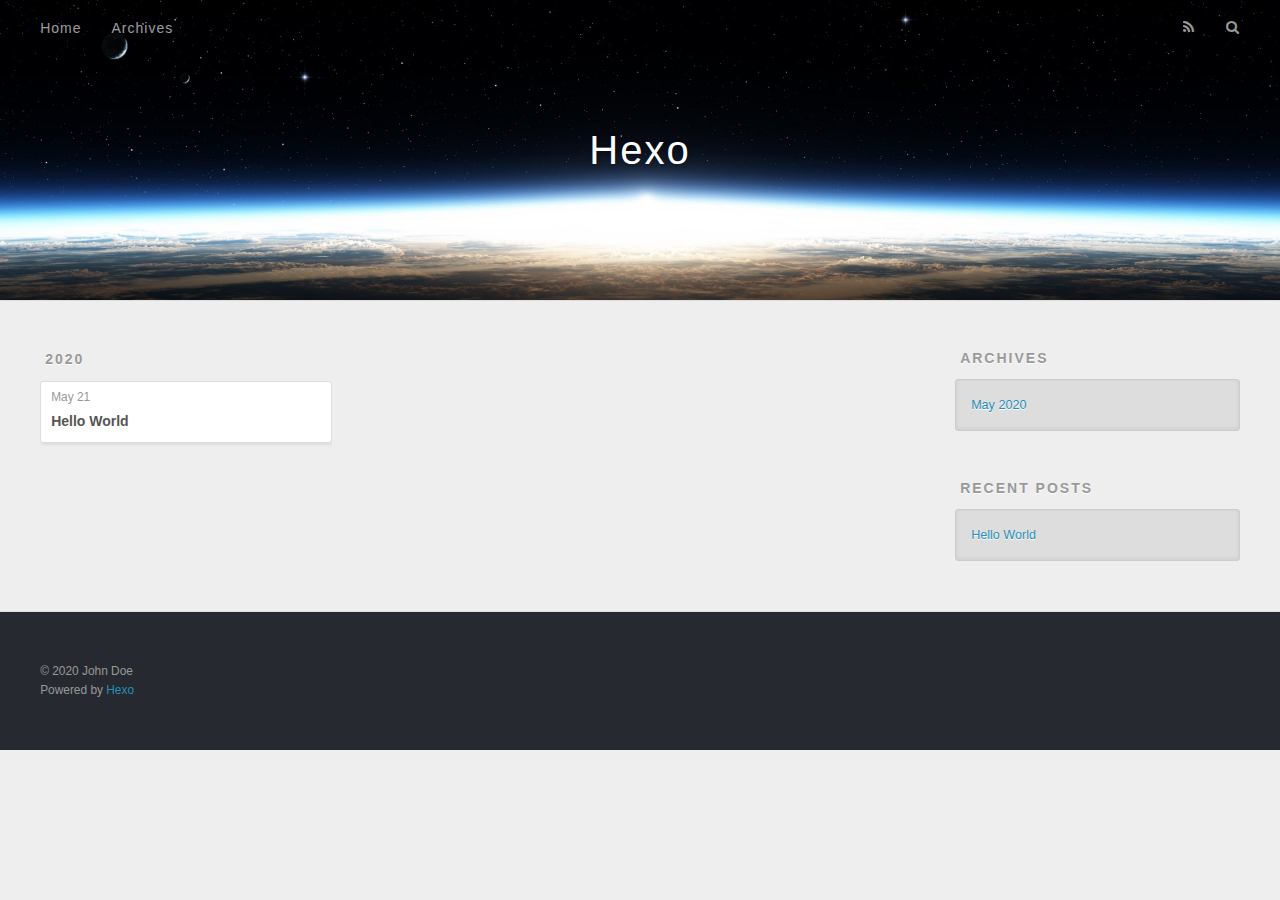
==== archives/index.html @ 37a87200 "Site updated: 2020-05-21 16:30:26" ====
<!DOCTYPE html>
<html>
<head>
  <meta charset="utf-8">
  

  
  <title>Archives | Hexo</title>
  <meta name="viewport" content="width=device-width, initial-scale=1, maximum-scale=1">
  <meta property="og:type" content="website">
<meta property="og:title" content="Hexo">
<meta property="og:url" content="http://yoursite.com/archives/index.html">
<meta property="og:site_name" content="Hexo">
<meta property="og:locale" content="en_US">
<meta property="article:author" content="John Doe">
<meta name="twitter:card" content="summary">
  
    <link rel="alternate" href="/atom.xml" title="Hexo" type="application/atom+xml">
  
  
    <link rel="icon" href="/favicon.png">
  
  
    <link href="//fonts.googleapis.com/css?family=Source+Code+Pro" rel="stylesheet" type="text/css">
  
  
<link rel="stylesheet" href="/css/style.css">

<meta name="generator" content="Hexo 4.2.1"></head>

<body>
  <div id="container">
    <div id="wrap">
      <header id="header">
  <div id="banner"></div>
  <div id="header-outer" class="outer">
    <div id="header-title" class="inner">
      <h1 id="logo-wrap">
        <a href="/" id="logo">Hexo</a>
      </h1>
      
    </div>
    <div id="header-inner" class="inner">
      <nav id="main-nav">
        <a id="main-nav-toggle" class="nav-icon"></a>
        
          <a class="main-nav-link" href="/">Home</a>
        
          <a class="main-nav-link" href="/archives">Archives</a>
        
      </nav>
      <nav id="sub-nav">
        
          <a id="nav-rss-link" class="nav-icon" href="/atom.xml" title="RSS Feed"></a>
        
        <a id="nav-search-btn" class="nav-icon" title="Search"></a>
      </nav>
      <div id="search-form-wrap">
        <form action="//google.com/search" method="get" accept-charset="UTF-8" class="search-form"><input type="search" name="q" class="search-form-input" placeholder="Search"><button type="submit" class="search-form-submit">&#xF002;</button><input type="hidden" name="sitesearch" value="http://yoursite.com"></form>
      </div>
    </div>
  </div>
</header>
      <div class="outer">
        <section id="main">
  
  
    
    
      
      
      <section class="archives-wrap">
        <div class="archive-year-wrap">
          <a href="/archives/2020" class="archive-year">2020</a>
        </div>
        <div class="archives">
    
    <article class="archive-article archive-type-post">
  <div class="archive-article-inner">
    <header class="archive-article-header">
      <a href="/2020/05/21/hello-world/" class="archive-article-date">
  <time datetime="2020-05-21T08:25:55.169Z" itemprop="datePublished">May 21</time>
</a>
      
  
    <h1 itemprop="name">
      <a class="archive-article-title" href="/2020/05/21/hello-world/">Hello World</a>
    </h1>
  

    </header>
  </div>
</article>
  
  
    </div></section>
  


</section>
        
          <aside id="sidebar">
  
    

  
    

  
    
  
    
  <div class="widget-wrap">
    <h3 class="widget-title">Archives</h3>
    <div class="widget">
      <ul class="archive-list"><li class="archive-list-item"><a class="archive-list-link" href="/archives/2020/05/">May 2020</a></li></ul>
    </div>
  </div>


  
    
  <div class="widget-wrap">
    <h3 class="widget-title">Recent Posts</h3>
    <div class="widget">
      <ul>
        
          <li>
            <a href="/2020/05/21/hello-world/">Hello World</a>
          </li>
        
      </ul>
    </div>
  </div>

  
</aside>
        
      </div>
      <footer id="footer">
  
  <div class="outer">
    <div id="footer-info" class="inner">
      &copy; 2020 John Doe<br>
      Powered by <a href="http://hexo.io/" target="_blank">Hexo</a>
    </div>
  </div>
</footer>
    </div>
    <nav id="mobile-nav">
  
    <a href="/" class="mobile-nav-link">Home</a>
  
    <a href="/archives" class="mobile-nav-link">Archives</a>
  
</nav>
    

<script src="//ajax.googleapis.com/ajax/libs/jquery/2.0.3/jquery.min.js"></script>


  
<link rel="stylesheet" href="/fancybox/jquery.fancybox.css">

  
<script src="/fancybox/jquery.fancybox.pack.js"></script>




<script src="/js/script.js"></script>




  </div>
</body>
</html>
---- css/style.css ----
body {
  width: 100%;
}
body:before,
body:after {
  content: "";
  display: table;
}
body:after {
  clear: both;
}
html,
body,
div,
span,
applet,
object,
iframe,
h1,
h2,
h3,
h4,
h5,
h6,
p,
blockquote,
pre,
a,
abbr,
acronym,
address,
big,
cite,
code,
del,
dfn,
em,
img,
ins,
kbd,
q,
s,
samp,
small,
strike,
strong,
sub,
sup,
tt,
var,
dl,
dt,
dd,
ol,
ul,
li,
fieldset,
form,
label,
legend,
table,
caption,
tbody,
tfoot,
thead,
tr,
th,
td {
  margin: 0;
  padding: 0;
  border: 0;
  outline: 0;
  font-weight: inherit;
  font-style: inherit;
  font-family: inherit;
  font-size: 100%;
  vertical-align: baseline;
}
body {
  line-height: 1;
  color: #000;
  background: #fff;
}
ol,
ul {
  list-style: none;
}
table {
  border-collapse: separate;
  border-spacing: 0;
  vertical-align: middle;
}
caption,
th,
td {
  text-align: left;
  font-weight: normal;
  vertical-align: middle;
}
a img {
  border: none;
}
input,
button {
  margin: 0;
  padding: 0;
}
input::-moz-focus-inner,
button::-moz-focus-inner {
  border: 0;
  padding: 0;
}
@font-face {
  font-family: FontAwesome;
  font-style: normal;
  font-weight: normal;
  src: url("fonts/fontawesome-webfont.eot?v=#4.0.3");
  src: url("fonts/fontawesome-webfont.eot?#iefix&v=#4.0.3") format("embedded-opentype"), url("fonts/fontawesome-webfont.woff?v=#4.0.3") format("woff"), url("fonts/fontawesome-webfont.ttf?v=#4.0.3") format("truetype"), url("fonts/fontawesome-webfont.svg#fontawesomeregular?v=#4.0.3") format("svg");
}
html,
body,
#container {
  height: 100%;
}
body {
  background: #eee;
  font: 14px -apple-system, BlinkMacSystemFont, "Segoe UI", "Roboto", "Oxygen", "Ubuntu", "Cantarell", "Fira Sans", "Droid Sans", "Helvetica Neue", sans-serif;
  -webkit-text-size-adjust: 100%;
}
.outer {
  max-width: 1220px;
  margin: 0 auto;
  padding: 0 20px;
}
.outer:before,
.outer:after {
  content: "";
  display: table;
}
.outer:after {
  clear: both;
}
.inner {
  display: inline;
  float: left;
  width: 98.33333333333333%;
  margin: 0 0.833333333333333%;
}
.left,
.alignleft {
  float: left;
}
.right,
.alignright {
  float: right;
}
.clear {
  clear: both;
}
#container {
  position: relative;
}
.mobile-nav-on {
  overflow: hidden;
}
#wrap {
  height: 100%;
  width: 100%;
  position: absolute;
  top: 0;
  left: 0;
  -webkit-transition: 0.2s ease-out;
  -moz-transition: 0.2s ease-out;
  -ms-transition: 0.2s ease-out;
  transition: 0.2s ease-out;
  z-index: 1;
  background: #eee;
}
.mobile-nav-on #wrap {
  left: 280px;
}
@media screen and (min-width: 768px) {
  #main {
    display: inline;
    float: left;
    width: 73.33333333333333%;
    margin: 0 0.833333333333333%;
  }
}
.article-date,
.article-category-link,
.archive-year,
.widget-title {
  text-decoration: none;
  text-transform: uppercase;
  letter-spacing: 2px;
  color: #999;
  margin-bottom: 1em;
  margin-left: 5px;
  line-height: 1em;
  text-shadow: 0 1px #fff;
  font-weight: bold;
}
.article-inner,
.archive-article-inner {
  background: #fff;
  -webkit-box-shadow: 1px 2px 3px #ddd;
  box-shadow: 1px 2px 3px #ddd;
  border: 1px solid #ddd;
  border-radius: 3px;
}
.article-entry h1,
.widget h1 {
  font-size: 2em;
}
.article-entry h2,
.widget h2 {
  font-size: 1.5em;
}
.article-entry h3,
.widget h3 {
  font-size: 1.3em;
}
.article-entry h4,
.widget h4 {
  font-size: 1.2em;
}
.article-entry h5,
.widget h5 {
  font-size: 1em;
}
.article-entry h6,
.widget h6 {
  font-size: 1em;
  color: #999;
}
.article-entry hr,
.widget hr {
  border: 1px dashed #ddd;
}
.article-entry strong,
.widget strong {
  font-weight: bold;
}
.article-entry em,
.widget em,
.article-entry cite,
.widget cite {
  font-style: italic;
}
.article-entry sup,
.widget sup,
.article-entry sub,
.widget sub {
  font-size: 0.75em;
  line-height: 0;
  position: relative;
  vertical-align: baseline;
}
.article-entry sup,
.widget sup {
  top: -0.5em;
}
.article-entry sub,
.widget sub {
  bottom: -0.2em;
}
.article-entry small,
.widget small {
  font-size: 0.85em;
}
.article-entry acronym,
.widget acronym,
.article-entry abbr,
.widget abbr {
  border-bottom: 1px dotted;
}
.article-entry ul,
.widget ul,
.article-entry ol,
.widget ol,
.article-entry dl,
.widget dl {
  margin: 0 20px;
  line-height: 1.6em;
}
.article-entry ul ul,
.widget ul ul,
.article-entry ol ul,
.widget ol ul,
.article-entry ul ol,
.widget ul ol,
.article-entry ol ol,
.widget ol ol {
  margin-top: 0;
  margin-bottom: 0;
}
.article-entry ul,
.widget ul {
  list-style: disc;
}
.article-entry ol,
.widget ol {
  list-style: decimal;
}
.article-entry dt,
.widget dt {
  font-weight: bold;
}
#header {
  height: 300px;
  position: relative;
  border-bottom: 1px solid #ddd;
}
#header:before,
#header:after {
  content: "";
  position: absolute;
  left: 0;
  right: 0;
  height: 40px;
}
#header:before {
  top: 0;
  background: -webkit-linear-gradient(rgba(0,0,0,0.2), transparent);
  background: -moz-linear-gradient(rgba(0,0,0,0.2), transparent);
  background: -ms-linear-gradient(rgba(0,0,0,0.2), transparent);
  background: linear-gradient(rgba(0,0,0,0.2), transparent);
}
#header:after {
  bottom: 0;
  background: -webkit-linear-gradient(transparent, rgba(0,0,0,0.2));
  background: -moz-linear-gradient(transparent, rgba(0,0,0,0.2));
  background: -ms-linear-gradient(transparent, rgba(0,0,0,0.2));
  background: linear-gradient(transparent, rgba(0,0,0,0.2));
}
#header-outer {
  height: 100%;
  position: relative;
}
#header-inner {
  position: relative;
  overflow: hidden;
}
#banner {
  position: absolute;
  top: 0;
  left: 0;
  width: 100%;
  height: 100%;
  background: url("images/banner.jpg") center #000;
  -webkit-background-size: cover;
  -moz-background-size: cover;
  background-size: cover;
  z-index: -1;
}
#header-title {
  text-align: center;
  height: 40px;
  position: absolute;
  top: 50%;
  left: 0;
  margin-top: -20px;
}
#logo,
#subtitle {
  text-decoration: none;
  color: #fff;
  font-weight: 300;
  text-shadow: 0 1px 4px rgba(0,0,0,0.3);
}
#logo {
  font-size: 40px;
  line-height: 40px;
  letter-spacing: 2px;
}
#subtitle {
  font-size: 16px;
  line-height: 16px;
  letter-spacing: 1px;
}
#subtitle-wrap {
  margin-top: 16px;
}
#main-nav {
  float: left;
  margin-left: -15px;
}
.nav-icon,
.main-nav-link {
  float: left;
  color: #fff;
  opacity: 0.6;
  text-decoration: none;
  text-shadow: 0 1px rgba(0,0,0,0.2);
  -webkit-transition: opacity 0.2s;
  -moz-transition: opacity 0.2s;
  -ms-transition: opacity 0.2s;
  transition: opacity 0.2s;
  display: block;
  padding: 20px 15px;
}
.nav-icon:hover,
.main-nav-link:hover {
  opacity: 1;
}
.nav-icon {
  font-family: FontAwesome;
  text-align: center;
  font-size: 14px;
  width: 14px;
  height: 14px;
  padding: 20px 15px;
  position: relative;
  cursor: pointer;
}
.main-nav-link {
  font-weight: 300;
  letter-spacing: 1px;
}
@media screen and (max-width: 479px) {
  .main-nav-link {
    display: none;
  }
}
#main-nav-toggle {
  display: none;
}
#main-nav-toggle:before {
  content: "\f0c9";
}
@media screen and (max-width: 479px) {
  #main-nav-toggle {
    display: block;
  }
}
#sub-nav {
  float: right;
  margin-right: -15px;
}
#nav-rss-link:before {
  content: "\f09e";
}
#nav-search-btn:before {
  content: "\f002";
}
#search-form-wrap {
  position: absolute;
  top: 15px;
  width: 150px;
  height: 30px;
  right: -150px;
  opacity: 0;
  -webkit-transition: 0.2s ease-out;
  -moz-transition: 0.2s ease-out;
  -ms-transition: 0.2s ease-out;
  transition: 0.2s ease-out;
}
#search-form-wrap.on {
  opacity: 1;
  right: 0;
}
@media screen and (max-width: 479px) {
  #search-form-wrap {
    width: 100%;
    right: -100%;
  }
}
.search-form {
  position: absolute;
  top: 0;
  left: 0;
  right: 0;
  background: #fff;
  padding: 5px 15px;
  border-radius: 15px;
  -webkit-box-shadow: 0 0 10px rgba(0,0,0,0.3);
  box-shadow: 0 0 10px rgba(0,0,0,0.3);
}
.search-form-input {
  border: none;
  background: none;
  color: #555;
  width: 100%;
  font: 13px -apple-system, BlinkMacSystemFont, "Segoe UI", "Roboto", "Oxygen", "Ubuntu", "Cantarell", "Fira Sans", "Droid Sans", "Helvetica Neue", sans-serif;
  outline: none;
}
.search-form-input::-webkit-search-results-decoration,
.search-form-input::-webkit-search-cancel-button {
  -webkit-appearance: none;
}
.search-form-submit {
  position: absolute;
  top: 50%;
  right: 10px;
  margin-top: -7px;
  font: 13px FontAwesome;
  border: none;
  background: none;
  color: #bbb;
  cursor: pointer;
}
.search-form-submit:hover,
.search-form-submit:focus {
  color: #777;
}
.article {
  margin: 50px 0;
}
.article-inner {
  overflow: hidden;
}
.article-meta:before,
.article-meta:after {
  content: "";
  display: table;
}
.article-meta:after {
  clear: both;
}
.article-date {
  float: left;
}
.article-category {
  float: left;
  line-height: 1em;
  color: #ccc;
  text-shadow: 0 1px #fff;
  margin-left: 8px;
}
.article-category:before {
  content: "\2022";
}
.article-category-link {
  margin: 0 12px 1em;
}
.article-header {
  padding: 20px 20px 0;
}
.article-title {
  text-decoration: none;
  font-size: 2em;
  font-weight: bold;
  color: #555;
  line-height: 1.1em;
  -webkit-transition: color 0.2s;
  -moz-transition: color 0.2s;
  -ms-transition: color 0.2s;
  transition: color 0.2s;
}
a.article-title:hover {
  color: #258fb8;
}
.article-entry {
  color: #555;
  padding: 0 20px;
}
.article-entry:before,
.article-entry:after {
  content: "";
  display: table;
}
.article-entry:after {
  clear: both;
}
.article-entry p,
.article-entry table {
  line-height: 1.6em;
  margin: 1.6em 0;
}
.article-entry h1,
.article-entry h2,
.article-entry h3,
.article-entry h4,
.article-entry h5,
.article-entry h6 {
  font-weight: bold;
}
.article-entry h1,
.article-entry h2,
.article-entry h3,
.article-entry h4,
.article-entry h5,
.article-entry h6 {
  line-height: 1.1em;
  margin: 1.1em 0;
}
.article-entry a {
  color: #258fb8;
  text-decoration: none;
}
.article-entry a:hover {
  text-decoration: underline;
}
.article-entry ul,
.article-entry ol,
.article-entry dl {
  margin-top: 1.6em;
  margin-bottom: 1.6em;
}
.article-entry img,
.article-entry video {
  max-width: 100%;
  height: auto;
  display: block;
  margin: auto;
}
.article-entry iframe {
  border: none;
}
.article-entry table {
  width: 100%;
  border-collapse: collapse;
  border-spacing: 0;
}
.article-entry th {
  font-weight: bold;
  border-bottom: 3px solid #ddd;
  padding-bottom: 0.5em;
}
.article-entry td {
  border-bottom: 1px solid #ddd;
  padding: 10px 0;
}
.article-entry blockquote {
  font-family: Georgia, "Times New Roman", serif;
  font-size: 1.4em;
  margin: 1.6em 20px;
  text-align: center;
}
.article-entry blockquote footer {
  font-size: 14px;
  margin: 1.6em 0;
  font-family: -apple-system, BlinkMacSystemFont, "Segoe UI", "Roboto", "Oxygen", "Ubuntu", "Cantarell", "Fira Sans", "Droid Sans", "Helvetica Neue", sans-serif;
}
.article-entry blockquote footer cite:before {
  content: "—";
  padding: 0 0.5em;
}
.article-entry .pullquote {
  text-align: left;
  width: 45%;
  margin: 0;
}
.article-entry .pullquote.left {
  margin-left: 0.5em;
  margin-right: 1em;
}
.article-entry .pullquote.right {
  margin-right: 0.5em;
  margin-left: 1em;
}
.article-entry .caption {
  color: #999;
  display: block;
  font-size: 0.9em;
  margin-top: 0.5em;
  position: relative;
  text-align: center;
}
.article-entry .video-container {
  position: relative;
  padding-top: 56.25%;
  height: 0;
  overflow: hidden;
}
.article-entry .video-container iframe,
.article-entry .video-container object,
.article-entry .video-container embed {
  position: absolute;
  top: 0;
  left: 0;
  width: 100%;
  height: 100%;
  margin-top: 0;
}
.article-more-link a {
  display: inline-block;
  line-height: 1em;
  padding: 6px 15px;
  border-radius: 15px;
  background: #eee;
  color: #999;
  text-shadow: 0 1px #fff;
  text-decoration: none;
}
.article-more-link a:hover {
  background: #258fb8;
  color: #fff;
  text-decoration: none;
  text-shadow: 0 1px #1e7293;
}
.article-footer {
  font-size: 0.85em;
  line-height: 1.6em;
  border-top: 1px solid #ddd;
  padding-top: 1.6em;
  margin: 0 20px 20px;
}
.article-footer:before,
.article-footer:after {
  content: "";
  display: table;
}
.article-footer:after {
  clear: both;
}
.article-footer a {
  color: #999;
  text-decoration: none;
}
.article-footer a:hover {
  color: #555;
}
.article-tag-list-item {
  float: left;
  margin-right: 10px;
}
.article-tag-list-link:before {
  content: "#";
}
.article-comment-link {
  float: right;
}
.article-comment-link:before {
  content: "\f075";
  font-family: FontAwesome;
  padding-right: 8px;
}
.article-share-link {
  cursor: pointer;
  float: right;
  margin-left: 20px;
}
.article-share-link:before {
  content: "\f064";
  font-family: FontAwesome;
  padding-right: 6px;
}
#article-nav {
  position: relative;
}
#article-nav:before,
#article-nav:after {
  content: "";
  display: table;
}
#article-nav:after {
  clear: both;
}
@media screen and (min-width: 768px) {
  #article-nav {
    margin: 50px 0;
  }
  #article-nav:before {
    width: 8px;
    height: 8px;
    position: absolute;
    top: 50%;
    left: 50%;
    margin-top: -4px;
    margin-left: -4px;
    content: "";
    border-radius: 50%;
    background: #ddd;
    -webkit-box-shadow: 0 1px 2px #fff;
    box-shadow: 0 1px 2px #fff;
  }
}
.article-nav-link-wrap {
  text-decoration: none;
  text-shadow: 0 1px #fff;
  color: #999;
  -webkit-box-sizing: border-box;
  -moz-box-sizing: border-box;
  box-sizing: border-box;
  margin-top: 50px;
  text-align: center;
  display: block;
}
.article-nav-link-wrap:hover {
  color: #555;
}
@media screen and (min-width: 768px) {
  .article-nav-link-wrap {
    width: 50%;
    margin-top: 0;
  }
}
@media screen and (min-width: 768px) {
  #article-nav-newer {
    float: left;
    text-align: right;
    padding-right: 20px;
  }
}
@media screen and (min-width: 768px) {
  #article-nav-older {
    float: right;
    text-align: left;
    padding-left: 20px;
  }
}
.article-nav-caption {
  text-transform: uppercase;
  letter-spacing: 2px;
  color: #ddd;
  line-height: 1em;
  font-weight: bold;
}
#article-nav-newer .article-nav-caption {
  margin-right: -2px;
}
.article-nav-title {
  font-size: 0.85em;
  line-height: 1.6em;
  margin-top: 0.5em;
}
.article-share-box {
  position: absolute;
  display: none;
  background: #fff;
  -webkit-box-shadow: 1px 2px 10px rgba(0,0,0,0.2);
  box-shadow: 1px 2px 10px rgba(0,0,0,0.2);
  border-radius: 3px;
  margin-left: -145px;
  overflow: hidden;
  z-index: 1;
}
.article-share-box.on {
  display: block;
}
.article-share-input {
  width: 100%;
  background: none;
  -webkit-box-sizing: border-box;
  -moz-box-sizing: border-box;
  box-sizing: border-box;
  font: 14px -apple-system, BlinkMacSystemFont, "Segoe UI", "Roboto", "Oxygen", "Ubuntu", "Cantarell", "Fira Sans", "Droid Sans", "Helvetica Neue", sans-serif;
  padding: 0 15px;
  color: #555;
  outline: none;
  border: 1px solid #ddd;
  border-radius: 3px 3px 0 0;
  height: 36px;
  line-height: 36px;
}
.article-share-links {
  background: #eee;
}
.article-share-links:before,
.article-share-links:after {
  content: "";
  display: table;
}
.article-share-links:after {
  clear: both;
}
.article-share-twitter,
.article-share-facebook,
.article-share-pinterest,
.article-share-google {
  width: 50px;
  height: 36px;
  display: block;
  float: left;
  position: relative;
  color: #999;
  text-shadow: 0 1px #fff;
}
.article-share-twitter:before,
.article-share-facebook:before,
.article-share-pinterest:before,
.article-share-google:before {
  font-size: 20px;
  font-family: FontAwesome;
  width: 20px;
  height: 20px;
  position: absolute;
  top: 50%;
  left: 50%;
  margin-top: -10px;
  margin-left: -10px;
  text-align: center;
}
.article-share-twitter:hover,
.article-share-facebook:hover,
.article-share-pinterest:hover,
.article-share-google:hover {
  color: #fff;
}
.article-share-twitter:before {
  content: "\f099";
}
.article-share-twitter:hover {
  background: #00aced;
  text-shadow: 0 1px #008abe;
}
.article-share-facebook:before {
  content: "\f09a";
}
.article-share-facebook:hover {
  background: #3b5998;
  text-shadow: 0 1px #2f477a;
}
.article-share-pinterest:before {
  content: "\f0d2";
}
.article-share-pinterest:hover {
  background: #cb2027;
  text-shadow: 0 1px #a21a1f;
}
.article-share-google:before {
  content: "\f0d5";
}
.article-share-google:hover {
  background: #dd4b39;
  text-shadow: 0 1px #be3221;
}
.article-gallery {
  background: #000;
  position: relative;
}
.article-gallery-photos {
  position: relative;
  overflow: hidden;
}
.article-gallery-img {
  display: none;
  max-width: 100%;
}
.article-gallery-img:first-child {
  display: block;
}
.article-gallery-img.loaded {
  position: absolute;
  display: block;
}
.article-gallery-img img {
  display: block;
  max-width: 100%;
  margin: 0 auto;
}
#comments {
  background: #fff;
  -webkit-box-shadow: 1px 2px 3px #ddd;
  box-shadow: 1px 2px 3px #ddd;
  padding: 20px;
  border: 1px solid #ddd;
  border-radius: 3px;
  margin: 50px 0;
}
#comments a {
  color: #258fb8;
}
.archives-wrap {
  margin: 50px 0;
}
.archives:before,
.archives:after {
  content: "";
  display: table;
}
.archives:after {
  clear: both;
}
.archive-year-wrap {
  margin-bottom: 1em;
}
.archives {
  -webkit-column-gap: 10px;
  -moz-column-gap: 10px;
  column-gap: 10px;
}
@media screen and (min-width: 480px) and (max-width: 767px) {
  .archives {
    -webkit-column-count: 2;
    -moz-column-count: 2;
    column-count: 2;
  }
}
@media screen and (min-width: 768px) {
  .archives {
    -webkit-column-count: 3;
    -moz-column-count: 3;
    column-count: 3;
  }
}
.archive-article {
  -webkit-column-break-inside: avoid;
  page-break-inside: avoid;
  overflow: hidden;
  break-inside: avoid-column;
}
.archive-article-inner {
  padding: 10px;
  margin-bottom: 15px;
}
.archive-article-title {
  text-decoration: none;
  font-weight: bold;
  color: #555;
  -webkit-transition: color 0.2s;
  -moz-transition: color 0.2s;
  -ms-transition: color 0.2s;
  transition: color 0.2s;
  line-height: 1.6em;
}
.archive-article-title:hover {
  color: #258fb8;
}
.archive-article-footer {
  margin-top: 1em;
}
.archive-article-date {
  color: #999;
  text-decoration: none;
  font-size: 0.85em;
  line-height: 1em;
  margin-bottom: 0.5em;
  display: block;
}
#page-nav {
  margin: 50px auto;
  background: #fff;
  -webkit-box-shadow: 1px 2px 3px #ddd;
  box-shadow: 1px 2px 3px #ddd;
  border: 1px solid #ddd;
  border-radius: 3px;
  text-align: center;
  color: #999;
  overflow: hidden;
}
#page-nav:before,
#page-nav:after {
  content: "";
  display: table;
}
#page-nav:after {
  clear: both;
}
#page-nav a,
#page-nav span {
  padding: 10px 20px;
  line-height: 1;
  height: 2ex;
}
#page-nav a {
  color: #999;
  text-decoration: none;
}
#page-nav a:hover {
  background: #999;
  color: #fff;
}
#page-nav .prev {
  float: left;
}
#page-nav .next {
  float: right;
}
#page-nav .page-number {
  display: inline-block;
}
@media screen and (max-width: 479px) {
  #page-nav .page-number {
    display: none;
  }
}
#page-nav .current {
  color: #555;
  font-weight: bold;
}
#page-nav .space {
  color: #ddd;
}
#footer {
  background: #262a30;
  padding: 50px 0;
  border-top: 1px solid #ddd;
  color: #999;
}
#footer a {
  color: #258fb8;
  text-decoration: none;
}
#footer a:hover {
  text-decoration: underline;
}
#footer-info {
  line-height: 1.6em;
  font-size: 0.85em;
}
.article-entry pre,
.article-entry .highlight {
  background: #2d2d2d;
  margin: 0 -20px;
  padding: 15px 20px;
  border-style: solid;
  border-color: #ddd;
  border-width: 1px 0;
  overflow: auto;
  color: #ccc;
  line-height: 22.400000000000002px;
}
.article-entry .highlight .gutter pre,
.article-entry .gist .gist-file .gist-data .line-numbers {
  color: #666;
  font-size: 0.85em;
}
.article-entry pre,
.article-entry code {
  font-family: "Source Code Pro", Consolas, Monaco, Menlo, Consolas, monospace;
}
.article-entry code {
  background: #eee;
  text-shadow: 0 1px #fff;
  padding: 0 0.3em;
}
.article-entry pre code {
  background: none;
  text-shadow: none;
  padding: 0;
}
.article-entry .highlight pre {
  border: none;
  margin: 0;
  padding: 0;
}
.article-entry .highlight table {
  margin: 0;
  width: auto;
}
.article-entry .highlight td {
  border: none;
  padding: 0;
}
.article-entry .highlight figcaption {
  font-size: 0.85em;
  color: #999;
  line-height: 1em;
  margin-bottom: 1em;
}
.article-entry .highlight figcaption:before,
.article-entry .highlight figcaption:after {
  content: "";
  display: table;
}
.article-entry .highlight figcaption:after {
  clear: both;
}
.article-entry .highlight figcaption a {
  float: right;
}
.article-entry .highlight .gutter pre {
  text-align: right;
  padding-right: 20px;
}
.article-entry .highlight .line {
  height: 22.400000000000002px;
}
.article-entry .highlight .line.marked {
  background: #515151;
}
.article-entry .gist {
  margin: 0 -20px;
  border-style: solid;
  border-color: #ddd;
  border-width: 1px 0;
  background: #2d2d2d;
  padding: 15px 20px 15px 0;
}
.article-entry .gist .gist-file {
  border: none;
  font-family: "Source Code Pro", Consolas, Monaco, Menlo, Consolas, monospace;
  margin: 0;
}
.article-entry .gist .gist-file .gist-data {
  background: none;
  border: none;
}
.article-entry .gist .gist-file .gist-data .line-numbers {
  background: none;
  border: none;
  padding: 0 20px 0 0;
}
.article-entry .gist .gist-file .gist-data .line-data {
  padding: 0 !important;
}
.article-entry .gist .gist-file .highlight {
  margin: 0;
  padding: 0;
  border: none;
}
.article-entry .gist .gist-file .gist-meta {
  background: #2d2d2d;
  color: #999;
  font: 0.85em -apple-system, BlinkMacSystemFont, "Segoe UI", "Roboto", "Oxygen", "Ubuntu", "Cantarell", "Fira Sans", "Droid Sans", "Helvetica Neue", sans-serif;
  text-shadow: 0 0;
  padding: 0;
  margin-top: 1em;
  margin-left: 20px;
}
.article-entry .gist .gist-file .gist-meta a {
  color: #258fb8;
  font-weight: normal;
}
.article-entry .gist .gist-file .gist-meta a:hover {
  text-decoration: underline;
}
pre .comment,
pre .title {
  color: #999;
}
pre .variable,
pre .attribute,
pre .tag,
pre .regexp,
pre .ruby .constant,
pre .xml .tag .title,
pre .xml .pi,
pre .xml .doctype,
pre .html .doctype,
pre .css .id,
pre .css .class,
pre .css .pseudo {
  color: #f2777a;
}
pre .number,
pre .preprocessor,
pre .built_in,
pre .literal,
pre .params,
pre .constant {
  color: #f99157;
}
pre .class,
pre .ruby .class .title,
pre .css .rules .attribute {
  color: #9c9;
}
pre .string,
pre .value,
pre .inheritance,
pre .header,
pre .ruby .symbol,
pre .xml .cdata {
  color: #9c9;
}
pre .css .hexcolor {
  color: #6cc;
}
pre .function,
pre .python .decorator,
pre .python .title,
pre .ruby .function .title,
pre .ruby .title .keyword,
pre .perl .sub,
pre .javascript .title,
pre .coffeescript .title {
  color: #69c;
}
pre .keyword,
pre .javascript .function {
  color: #c9c;
}
@media screen and (max-width: 479px) {
  #mobile-nav {
    position: absolute;
    top: 0;
    left: 0;
    width: 280px;
    height: 100%;
    background: #191919;
    border-right: 1px solid #fff;
  }
}
@media screen and (max-width: 479px) {
  .mobile-nav-link {
    display: block;
    color: #999;
    text-decoration: none;
    padding: 15px 20px;
    font-weight: bold;
  }
  .mobile-nav-link:hover {
    color: #fff;
  }
}
@media screen and (min-width: 768px) {
  #sidebar {
    display: inline;
    float: left;
    width: 23.333333333333332%;
    margin: 0 0.833333333333333%;
  }
}
.widget-wrap {
  margin: 50px 0;
}
.widget {
  color: #777;
  text-shadow: 0 1px #fff;
  background: #ddd;
  -webkit-box-shadow: 0 -1px 4px #ccc inset;
  box-shadow: 0 -1px 4px #ccc inset;
  border: 1px solid #ccc;
  padding: 15px;
  border-radius: 3px;
}
.widget a {
  color: #258fb8;
  text-decoration: none;
}
.widget a:hover {
  text-decoration: underline;
}
.widget ul ul,
.widget ol ul,
.widget dl ul,
.widget ul ol,
.widget ol ol,
.widget dl ol,
.widget ul dl,
.widget ol dl,
.widget dl dl {
  margin-left: 15px;
  list-style: disc;
}
.widget {
  line-height: 1.6em;
  word-wrap: break-word;
  font-size: 0.9em;
}
.widget ul,
.widget ol {
  list-style: none;
  margin: 0;
}
.widget ul ul,
.widget ol ul,
.widget ul ol,
.widget ol ol {
  margin: 0 20px;
}
.widget ul ul,
.widget ol ul {
  list-style: disc;
}
.widget ul ol,
.widget ol ol {
  list-style: decimal;
}
.category-list-count,
.tag-list-count,
.archive-list-count {
  padding-left: 5px;
  color: #999;
  font-size: 0.85em;
}
.category-list-count:before,
.tag-list-count:before,
.archive-list-count:before {
  content: "(";
}
.category-list-count:after,
.tag-list-count:after,
.archive-list-count:after {
  content: ")";
}
.tagcloud a {
  margin-right: 5px;
  display: inline-block;
}
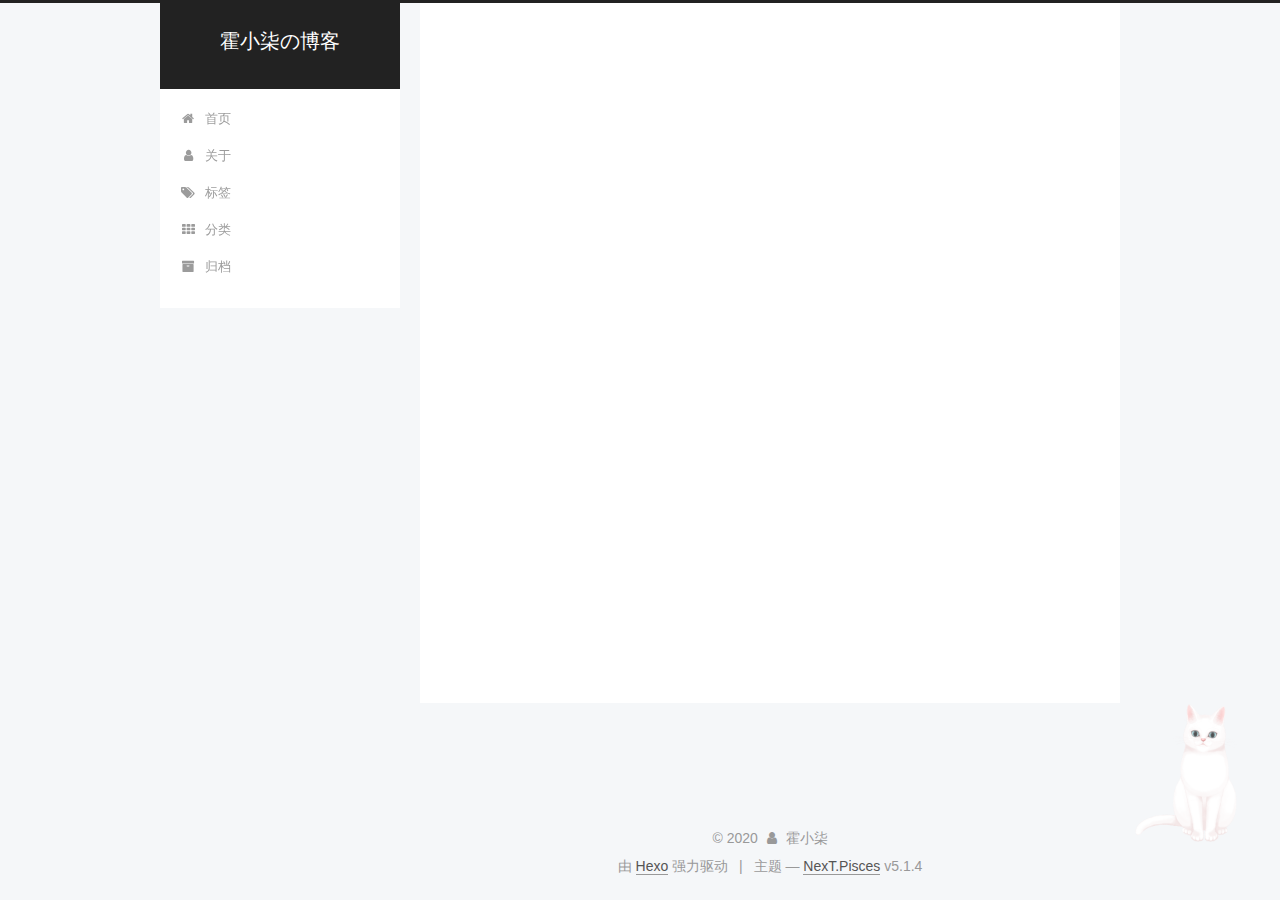
==== commit 6f26fb31: "Site updated: 2020-05-21 17:15:23" ====
--- a/archives/index.html
+++ b/archives/index.html
@@ -1,178 +1,616 @@
 <!DOCTYPE html>
-<html>
+
+
+
+  
+
+
+<html class="theme-next pisces use-motion" lang="zh-Hans">
 <head>
-  <meta charset="utf-8">
-  
-
-  
-  <title>Archives | Hexo</title>
-  <meta name="viewport" content="width=device-width, initial-scale=1, maximum-scale=1">
-  <meta property="og:type" content="website">
-<meta property="og:title" content="Hexo">
+  <meta charset="UTF-8"/>
+<meta http-equiv="X-UA-Compatible" content="IE=edge" />
+<meta name="viewport" content="width=device-width, initial-scale=1, maximum-scale=1"/>
+<meta name="theme-color" content="#222">
+
+
+
+
+
+
+
+
+
+<meta http-equiv="Cache-Control" content="no-transform" />
+<meta http-equiv="Cache-Control" content="no-siteapp" />
+
+
+
+
+
+
+
+
+
+
+
+
+
+
+
+
+  
+  
+  <link href="/lib/fancybox/source/jquery.fancybox.css?v=2.1.5" rel="stylesheet" type="text/css" />
+
+
+
+
+
+
+
+<link href="/lib/font-awesome/css/font-awesome.min.css?v=4.6.2" rel="stylesheet" type="text/css" />
+
+<link href="/css/main.css?v=5.1.4" rel="stylesheet" type="text/css" />
+
+
+  <link rel="apple-touch-icon" sizes="180x180" href="/images/apple-touch-icon-next.png?v=5.1.4">
+
+
+  <link rel="icon" type="image/png" sizes="32x32" href="/images/favicon-32x32-next.png?v=5.1.4">
+
+
+  <link rel="icon" type="image/png" sizes="16x16" href="/images/favicon-16x16-next.png?v=5.1.4">
+
+
+  <link rel="mask-icon" href="/images/logo.svg?v=5.1.4" color="#222">
+
+
+
+
+
+  <meta name="keywords" content="Hexo, NexT" />
+
+
+
+
+
+
+
+
+
+
+<meta name="description" content="愿君前程似锦">
+<meta property="og:type" content="website">
+<meta property="og:title" content="霍小柒の博客">
 <meta property="og:url" content="http://yoursite.com/archives/index.html">
-<meta property="og:site_name" content="Hexo">
-<meta property="og:locale" content="en_US">
-<meta property="article:author" content="John Doe">
+<meta property="og:site_name" content="霍小柒の博客">
+<meta property="og:description" content="愿君前程似锦">
+<meta property="article:author" content="霍小柒">
 <meta name="twitter:card" content="summary">
-  
-    <link rel="alternate" href="/atom.xml" title="Hexo" type="application/atom+xml">
-  
-  
-    <link rel="icon" href="/favicon.png">
-  
-  
-    <link href="//fonts.googleapis.com/css?family=Source+Code+Pro" rel="stylesheet" type="text/css">
-  
-  
-<link rel="stylesheet" href="/css/style.css">
+
+
+
+<script type="text/javascript" id="hexo.configurations">
+  var NexT = window.NexT || {};
+  var CONFIG = {
+    root: '/',
+    scheme: 'Pisces',
+    version: '5.1.4',
+    sidebar: {"position":"left","display":"post","offset":12,"b2t":false,"scrollpercent":false,"onmobile":false},
+    fancybox: true,
+    tabs: true,
+    motion: {"enable":true,"async":false,"transition":{"post_block":"fadeIn","post_header":"slideDownIn","post_body":"slideDownIn","coll_header":"slideLeftIn","sidebar":"slideUpIn"}},
+    duoshuo: {
+      userId: '0',
+      author: '博主'
+    },
+    algolia: {
+      applicationID: '',
+      apiKey: '',
+      indexName: '',
+      hits: {"per_page":10},
+      labels: {"input_placeholder":"Search for Posts","hits_empty":"We didn't find any results for the search: ${query}","hits_stats":"${hits} results found in ${time} ms"}
+    }
+  };
+</script>
+
+
+
+  <link rel="canonical" href="http://yoursite.com/archives/"/>
+
+
+
+
+
+  <title>归档 | 霍小柒の博客</title>
+  
+
+
+
+
+
+
+
 
 <meta name="generator" content="Hexo 4.2.1"></head>
 
-<body>
-  <div id="container">
-    <div id="wrap">
-      <header id="header">
-  <div id="banner"></div>
-  <div id="header-outer" class="outer">
-    <div id="header-title" class="inner">
-      <h1 id="logo-wrap">
-        <a href="/" id="logo">Hexo</a>
-      </h1>
-      
+<body itemscope itemtype="http://schema.org/WebPage" lang="zh-Hans">
+
+  
+  
+    
+  
+
+  <div class="container sidebar-position-left page-archive">
+    <div class="headband"></div>
+
+    <header id="header" class="header" itemscope itemtype="http://schema.org/WPHeader">
+      <div class="header-inner"><div class="site-brand-wrapper">
+  <div class="site-meta ">
+    
+
+    <div class="custom-logo-site-title">
+      <a href="/"  class="brand" rel="start">
+        <span class="logo-line-before"><i></i></span>
+        <span class="site-title">霍小柒の博客</span>
+        <span class="logo-line-after"><i></i></span>
+      </a>
     </div>
-    <div id="header-inner" class="inner">
-      <nav id="main-nav">
-        <a id="main-nav-toggle" class="nav-icon"></a>
-        
-          <a class="main-nav-link" href="/">Home</a>
-        
-          <a class="main-nav-link" href="/archives">Archives</a>
-        
-      </nav>
-      <nav id="sub-nav">
-        
-          <a id="nav-rss-link" class="nav-icon" href="/atom.xml" title="RSS Feed"></a>
-        
-        <a id="nav-search-btn" class="nav-icon" title="Search"></a>
-      </nav>
-      <div id="search-form-wrap">
-        <form action="//google.com/search" method="get" accept-charset="UTF-8" class="search-form"><input type="search" name="q" class="search-form-input" placeholder="Search"><button type="submit" class="search-form-submit">&#xF002;</button><input type="hidden" name="sitesearch" value="http://yoursite.com"></form>
+      
+        <p class="site-subtitle"></p>
+      
+  </div>
+
+  <div class="site-nav-toggle">
+    <button>
+      <span class="btn-bar"></span>
+      <span class="btn-bar"></span>
+      <span class="btn-bar"></span>
+    </button>
+  </div>
+</div>
+
+<nav class="site-nav">
+  
+
+  
+    <ul id="menu" class="menu">
+      
+        
+        <li class="menu-item menu-item-home">
+          <a href="/%20" rel="section">
+            
+              <i class="menu-item-icon fa fa-fw fa-home"></i> <br />
+            
+            首页
+          </a>
+        </li>
+      
+        
+        <li class="menu-item menu-item-about">
+          <a href="/about/%20" rel="section">
+            
+              <i class="menu-item-icon fa fa-fw fa-user"></i> <br />
+            
+            关于
+          </a>
+        </li>
+      
+        
+        <li class="menu-item menu-item-tags">
+          <a href="/tags/%20" rel="section">
+            
+              <i class="menu-item-icon fa fa-fw fa-tags"></i> <br />
+            
+            标签
+          </a>
+        </li>
+      
+        
+        <li class="menu-item menu-item-categories">
+          <a href="/categories/%20" rel="section">
+            
+              <i class="menu-item-icon fa fa-fw fa-th"></i> <br />
+            
+            分类
+          </a>
+        </li>
+      
+        
+        <li class="menu-item menu-item-archives">
+          <a href="/archives/%20" rel="section">
+            
+              <i class="menu-item-icon fa fa-fw fa-archive"></i> <br />
+            
+            归档
+          </a>
+        </li>
+      
+
+      
+    </ul>
+  
+
+  
+</nav>
+
+
+
+ </div>
+    </header>
+
+    <main id="main" class="main">
+      <div class="main-inner">
+        <div class="content-wrap">
+          <div id="content" class="content">
+            
+
+  
+  
+  
+  <div class="post-block archive">
+    <div id="posts" class="posts-collapse">
+      <span class="archive-move-on"></span>
+
+      <span class="archive-page-counter">
+        
+        
+        
+          
+        
+        嗯..! 目前共计 1 篇日志。 继续努力。
+      </span>
+
+      
+
+        
+        
+        
+
+        
+          
+          <div class="collection-title">
+            <h1 class="archive-year" id="archive-year-2020">2020</h1>
+          </div>
+        
+        
+
+        
+
+  <article class="post post-type-normal" itemscope itemtype="http://schema.org/Article">
+    <header class="post-header">
+
+      <h2 class="post-title">
+        
+            <a class="post-title-link" href="/2020/05/21/hello-world/" itemprop="url">
+              
+                <span itemprop="name">Hello World</span>
+              
+            </a>
+        
+      </h2>
+
+      <div class="post-meta">
+        <time class="post-time" itemprop="dateCreated"
+              datetime="2020-05-21T16:25:55+08:00"
+              content="2020-05-21" >
+          05-21
+        </time>
       </div>
+
+    </header>
+  </article>
+
+
+
+      
+
     </div>
   </div>
-</header>
-      <div class="outer">
-        <section id="main">
-  
-  
-    
-    
-      
-      
-      <section class="archives-wrap">
-        <div class="archive-year-wrap">
-          <a href="/archives/2020" class="archive-year">2020</a>
+  
+  
+  
+
+  
+
+
+
+          </div>
+          
+
+
+          
+
         </div>
-        <div class="archives">
-    
-    <article class="archive-article archive-type-post">
-  <div class="archive-article-inner">
-    <header class="archive-article-header">
-      <a href="/2020/05/21/hello-world/" class="archive-article-date">
-  <time datetime="2020-05-21T08:25:55.169Z" itemprop="datePublished">May 21</time>
-</a>
-      
-  
-    <h1 itemprop="name">
-      <a class="archive-article-title" href="/2020/05/21/hello-world/">Hello World</a>
-    </h1>
-  
-
-    </header>
-  </div>
-</article>
-  
-  
-    </div></section>
-  
-
-
-</section>
-        
-          <aside id="sidebar">
-  
-    
-
-  
-    
-
-  
-    
-  
-    
-  <div class="widget-wrap">
-    <h3 class="widget-title">Archives</h3>
-    <div class="widget">
-      <ul class="archive-list"><li class="archive-list-item"><a class="archive-list-link" href="/archives/2020/05/">May 2020</a></li></ul>
+        
+          
+  
+  <div class="sidebar-toggle">
+    <div class="sidebar-toggle-line-wrap">
+      <span class="sidebar-toggle-line sidebar-toggle-line-first"></span>
+      <span class="sidebar-toggle-line sidebar-toggle-line-middle"></span>
+      <span class="sidebar-toggle-line sidebar-toggle-line-last"></span>
     </div>
   </div>
 
-
-  
+  <aside id="sidebar" class="sidebar">
     
-  <div class="widget-wrap">
-    <h3 class="widget-title">Recent Posts</h3>
-    <div class="widget">
-      <ul>
-        
-          <li>
-            <a href="/2020/05/21/hello-world/">Hello World</a>
-          </li>
-        
-      </ul>
+    <div class="sidebar-inner">
+
+      
+
+      
+
+      <section class="site-overview-wrap sidebar-panel sidebar-panel-active">
+        <div class="site-overview">
+          <div class="site-author motion-element" itemprop="author" itemscope itemtype="http://schema.org/Person">
+            
+              <img class="site-author-image" itemprop="image"
+                src="/uploads/avatar.png"
+                alt="霍小柒" />
+            
+              <p class="site-author-name" itemprop="name">霍小柒</p>
+              <p class="site-description motion-element" itemprop="description">愿君前程似锦</p>
+          </div>
+
+          <nav class="site-state motion-element">
+
+            
+              <div class="site-state-item site-state-posts">
+              
+                <a href="/archives/%20%7C%7C%20archive">
+              
+                  <span class="site-state-item-count">1</span>
+                  <span class="site-state-item-name">日志</span>
+                </a>
+              </div>
+            
+
+            
+
+            
+
+          </nav>
+
+          
+
+          
+            <div class="links-of-author motion-element">
+                
+                  <span class="links-of-author-item">
+                    <a href="https://weibo.com/u/5302965141" target="_blank" title="weibo">
+                      
+                        <i class="fa fa-fw fa-weibo"></i>weibo</a>
+                  </span>
+                
+                  <span class="links-of-author-item">
+                    <a href="https://space.bilibili.com/16146849" target="_blank" title="bilibili">
+                      
+                        <i class="fa fa-fw fa-bilibili"></i>bilibili</a>
+                  </span>
+                
+            </div>
+          
+
+          
+          
+
+          
+          
+
+          
+
+        </div>
+      </section>
+
+      
+
+      
+
     </div>
+  </aside>
+
+
+        
+      </div>
+    </main>
+
+    <footer id="footer" class="footer">
+      <div class="footer-inner">
+        <div class="copyright">&copy; <span itemprop="copyrightYear">2020</span>
+  <span class="with-love">
+    <i class="fa fa-user"></i>
+  </span>
+  <span class="author" itemprop="copyrightHolder">霍小柒</span>
+
+  
+</div>
+
+
+  <div class="powered-by">由 <a class="theme-link" target="_blank" href="https://hexo.io">Hexo</a> 强力驱动</div>
+
+
+
+  <span class="post-meta-divider">|</span>
+
+
+
+  <div class="theme-info">主题 &mdash; <a class="theme-link" target="_blank" href="https://github.com/iissnan/hexo-theme-next">NexT.Pisces</a> v5.1.4</div>
+
+
+
+
+        
+
+
+
+
+
+
+
+        
+      </div>
+    </footer>
+
+    
+      <div class="back-to-top">
+        <i class="fa fa-arrow-up"></i>
+        
+      </div>
+    
+
+    
+
   </div>
 
   
-</aside>
-        
-      </div>
-      <footer id="footer">
-  
-  <div class="outer">
-    <div id="footer-info" class="inner">
-      &copy; 2020 John Doe<br>
-      Powered by <a href="http://hexo.io/" target="_blank">Hexo</a>
-    </div>
-  </div>
-</footer>
-    </div>
-    <nav id="mobile-nav">
-  
-    <a href="/" class="mobile-nav-link">Home</a>
-  
-    <a href="/archives" class="mobile-nav-link">Archives</a>
-  
-</nav>
-    
-
-<script src="//ajax.googleapis.com/ajax/libs/jquery/2.0.3/jquery.min.js"></script>
-
-
-  
-<link rel="stylesheet" href="/fancybox/jquery.fancybox.css">
-
-  
-<script src="/fancybox/jquery.fancybox.pack.js"></script>
-
-
-
-
-<script src="/js/script.js"></script>
-
-
-
-
-  </div>
-</body>
-</html>+
+<script type="text/javascript">
+  if (Object.prototype.toString.call(window.Promise) !== '[object Function]') {
+    window.Promise = null;
+  }
+</script>
+
+
+
+
+
+
+
+
+
+  
+
+
+  
+
+
+
+
+
+
+
+
+
+
+
+  
+  
+    <script type="text/javascript" src="/lib/jquery/index.js?v=2.1.3"></script>
+  
+
+  
+  
+    <script type="text/javascript" src="/lib/fastclick/lib/fastclick.min.js?v=1.0.6"></script>
+  
+
+  
+  
+    <script type="text/javascript" src="/lib/jquery_lazyload/jquery.lazyload.js?v=1.9.7"></script>
+  
+
+  
+  
+    <script type="text/javascript" src="/lib/velocity/velocity.min.js?v=1.2.1"></script>
+  
+
+  
+  
+    <script type="text/javascript" src="/lib/velocity/velocity.ui.min.js?v=1.2.1"></script>
+  
+
+  
+  
+    <script type="text/javascript" src="/lib/fancybox/source/jquery.fancybox.pack.js?v=2.1.5"></script>
+  
+
+  
+  
+    <script type="text/javascript" src="[object Object]"></script>
+  
+
+
+  
+
+
+  <script type="text/javascript" src="/js/src/utils.js?v=5.1.4"></script>
+
+  <script type="text/javascript" src="/js/src/motion.js?v=5.1.4"></script>
+
+
+
+  
+  
+
+
+  <script type="text/javascript" src="/js/src/affix.js?v=5.1.4"></script>
+
+  <script type="text/javascript" src="/js/src/schemes/pisces.js?v=5.1.4"></script>
+
+
+
+  
+
+  
+
+
+  <script type="text/javascript" src="/js/src/bootstrap.js?v=5.1.4"></script>
+
+
+
+  
+
+
+  
+
+
+
+
+	
+
+
+
+
+
+  
+
+
+
+
+
+  
+
+
+
+
+
+
+
+
+
+
+
+
+  
+
+
+
+
+
+  
+
+  
+
+  
+
+  
+  
+
+  
+
+  
+
+  
+
+<script src="/live2dw/lib/L2Dwidget.min.js?094cbace49a39548bed64abff5988b05"></script><script>L2Dwidget.init({"pluginRootPath":"live2dw/","pluginJsPath":"lib/","pluginModelPath":"assets/","tagMode":false,"debug":false,"model":{"jsonPath":"/live2dw/assets/tororo.model.json"},"display":{"position":"right","width":150,"height":300},"mobile":{"show":true},"log":false});</script></body>
+</html>
--- a/css/main.css
+++ b/css/main.css
@@ -0,0 +1,2993 @@
+/* normalize.css v3.0.2 | MIT License | git.io/normalize */
+html {
+  font-family: sans-serif; /* 1 */
+  -ms-text-size-adjust: 100%; /* 2 */
+  -webkit-text-size-adjust: 100%; /* 2 */
+}
+body {
+  margin: 0;
+}
+article,
+aside,
+details,
+figcaption,
+figure,
+footer,
+header,
+hgroup,
+main,
+menu,
+nav,
+section,
+summary {
+  display: block;
+}
+audio,
+canvas,
+progress,
+video {
+  display: inline-block; /* 1 */
+  vertical-align: baseline; /* 2 */
+}
+audio:not([controls]) {
+  display: none;
+  height: 0;
+}
+[hidden],
+template {
+  display: none;
+}
+a {
+  background-color: transparent;
+}
+a:active,
+a:hover {
+  outline: 0;
+}
+abbr[title] {
+  border-bottom: 1px dotted;
+}
+b,
+strong {
+  font-weight: bold;
+}
+dfn {
+  font-style: italic;
+}
+h1 {
+  font-size: 2em;
+  margin: 0.67em 0;
+}
+mark {
+  background: #ff0;
+  color: #000;
+}
+small {
+  font-size: 80%;
+}
+sub,
+sup {
+  font-size: 75%;
+  line-height: 0;
+  position: relative;
+  vertical-align: baseline;
+}
+sup {
+  top: -0.5em;
+}
+sub {
+  bottom: -0.25em;
+}
+img {
+  border: 0;
+}
+svg:not(:root) {
+  overflow: hidden;
+}
+figure {
+  margin: 1em 40px;
+}
+hr {
+  -moz-box-sizing: content-box;
+  box-sizing: content-box;
+  height: 0;
+}
+pre {
+  overflow: auto;
+}
+code,
+kbd,
+pre,
+samp {
+  font-family: monospace, monospace;
+  font-size: 1em;
+}
+button,
+input,
+optgroup,
+select,
+textarea {
+  color: inherit; /* 1 */
+  font: inherit; /* 2 */
+  margin: 0; /* 3 */
+}
+button {
+  overflow: visible;
+}
+button,
+select {
+  text-transform: none;
+}
+button,
+html input[type="button"],
+input[type="reset"],
+input[type="submit"] {
+  -webkit-appearance: button; /* 2 */
+  cursor: pointer; /* 3 */
+}
+button[disabled],
+html input[disabled] {
+  cursor: default;
+}
+button::-moz-focus-inner,
+input::-moz-focus-inner {
+  border: 0;
+  padding: 0;
+}
+input {
+  line-height: normal;
+}
+input[type="checkbox"],
+input[type="radio"] {
+  box-sizing: border-box; /* 1 */
+  padding: 0; /* 2 */
+}
+input[type="number"]::-webkit-inner-spin-button,
+input[type="number"]::-webkit-outer-spin-button {
+  height: auto;
+}
+input[type="search"] {
+  -webkit-appearance: textfield; /* 1 */
+  -moz-box-sizing: content-box;
+  -webkit-box-sizing: content-box; /* 2 */
+  box-sizing: content-box;
+}
+input[type="search"]::-webkit-search-cancel-button,
+input[type="search"]::-webkit-search-decoration {
+  -webkit-appearance: none;
+}
+fieldset {
+  border: 1px solid #c0c0c0;
+  margin: 0 2px;
+  padding: 0.35em 0.625em 0.75em;
+}
+legend {
+  border: 0; /* 1 */
+  padding: 0; /* 2 */
+}
+textarea {
+  overflow: auto;
+}
+optgroup {
+  font-weight: bold;
+}
+table {
+  border-collapse: collapse;
+  border-spacing: 0;
+}
+td,
+th {
+  padding: 0;
+}
+::selection {
+  background: #262a30;
+  color: #fff;
+}
+body {
+  position: relative;
+  font-family: 'Lato', "PingFang SC", "Microsoft YaHei", sans-serif;
+  font-size: 14px;
+  line-height: 2;
+  color: #555;
+  background: #f5f7f9;
+}
+@media (max-width: 767px) {
+  body {
+    padding-right: 0 !important;
+  }
+}
+@media (min-width: 768px) and (max-width: 991px) {
+  body {
+    padding-right: 0 !important;
+  }
+}
+@media (min-width: 1600px) {
+  body {
+    font-size: 16px;
+  }
+}
+h1,
+h2,
+h3,
+h4,
+h5,
+h6 {
+  margin: 0;
+  padding: 0;
+  font-weight: bold;
+  line-height: 1.5;
+  font-family: 'Lato', "PingFang SC", "Microsoft YaHei", sans-serif;
+}
+h2,
+h3,
+h4,
+h5,
+h6 {
+  margin: 20px 0 15px;
+}
+h1 {
+  font-size: 22px;
+}
+@media (max-width: 767px) {
+  h1 {
+    font-size: 18px;
+  }
+}
+h2 {
+  font-size: 20px;
+}
+@media (max-width: 767px) {
+  h2 {
+    font-size: 16px;
+  }
+}
+h3 {
+  font-size: 18px;
+}
+@media (max-width: 767px) {
+  h3 {
+    font-size: 14px;
+  }
+}
+h4 {
+  font-size: 16px;
+}
+@media (max-width: 767px) {
+  h4 {
+    font-size: 12px;
+  }
+}
+h5 {
+  font-size: 14px;
+}
+@media (max-width: 767px) {
+  h5 {
+    font-size: 10px;
+  }
+}
+h6 {
+  font-size: 12px;
+}
+@media (max-width: 767px) {
+  h6 {
+    font-size: 8px;
+  }
+}
+p {
+  margin: 0 0 20px 0;
+}
+a {
+  color: #555;
+  text-decoration: none;
+  outline: none;
+  border-bottom: 1px solid #999;
+  word-wrap: break-word;
+}
+a:hover {
+  color: #222;
+  border-bottom-color: #222;
+}
+blockquote {
+  margin: 0;
+  padding: 0;
+}
+img {
+  display: block;
+  margin: auto;
+  max-width: 100%;
+  height: auto;
+}
+hr {
+  margin: 40px 0;
+  height: 3px;
+  border: none;
+  background-color: #ddd;
+  background-image: repeating-linear-gradient(-45deg, #fff, #fff 4px, transparent 4px, transparent 8px);
+}
+blockquote {
+  padding: 0 15px;
+  color: #666;
+  border-left: 4px solid #ddd;
+}
+blockquote cite::before {
+  content: "-";
+  padding: 0 5px;
+}
+dt {
+  font-weight: 700;
+}
+dd {
+  margin: 0;
+  padding: 0;
+}
+kbd {
+  border: 1px solid #ccc;
+  border-radius: 0.2em;
+  box-shadow: 0.1em 0.1em 0.2em rgba(0,0,0,0.1);
+  background-color: #f9f9f9;
+  font-family: inherit;
+  background-image: -webkit-linear-gradient(top, #eee, #fff, #eee);
+  padding: 0.1em 0.3em;
+  white-space: nowrap;
+}
+.text-left {
+  text-align: left;
+}
+.text-center {
+  text-align: center;
+}
+.text-right {
+  text-align: right;
+}
+.text-justify {
+  text-align: justify;
+}
+.text-nowrap {
+  white-space: nowrap;
+}
+.text-lowercase {
+  text-transform: lowercase;
+}
+.text-uppercase {
+  text-transform: uppercase;
+}
+.text-capitalize {
+  text-transform: capitalize;
+}
+.center-block {
+  display: block;
+  margin-left: auto;
+  margin-right: auto;
+}
+.clearfix:before,
+.clearfix:after {
+  content: " ";
+  display: table;
+}
+.clearfix:after {
+  clear: both;
+}
+.pullquote {
+  width: 45%;
+}
+.pullquote.left {
+  float: left;
+  margin-left: 5px;
+  margin-right: 10px;
+}
+.pullquote.right {
+  float: right;
+  margin-left: 10px;
+  margin-right: 5px;
+}
+.affix.affix.affix {
+  position: fixed;
+}
+.translation {
+  margin-top: -20px;
+  font-size: 14px;
+  color: #999;
+}
+.scrollbar-measure {
+  width: 100px;
+  height: 100px;
+  overflow: scroll;
+  position: absolute;
+  top: -9999px;
+}
+.use-motion .motion-element {
+  opacity: 0;
+}
+table {
+  margin: 20px 0;
+  width: 100%;
+  border-collapse: collapse;
+  border-spacing: 0;
+  border: 1px solid #ddd;
+  font-size: 14px;
+  table-layout: fixed;
+  word-wrap: break-all;
+}
+table>tbody>tr:nth-of-type(odd) {
+  background-color: #f9f9f9;
+}
+table>tbody>tr:hover {
+  background-color: #f5f5f5;
+}
+caption,
+th,
+td {
+  padding: 8px;
+  text-align: left;
+  vertical-align: middle;
+  font-weight: normal;
+}
+th,
+td {
+  border-bottom: 3px solid #ddd;
+  border-right: 1px solid #eee;
+}
+th {
+  padding-bottom: 10px;
+  font-weight: 700;
+}
+td {
+  border-bottom-width: 1px;
+}
+html,
+body {
+  height: 100%;
+}
+.container {
+  position: relative;
+  min-height: 100%;
+}
+.header-inner {
+  margin: 0 auto;
+  padding: 100px 0 70px;
+  width: 700px;
+}
+@media (min-width: 1600px) {
+  .container .header-inner {
+    width: 900px;
+  }
+}
+.main {
+  padding-bottom: 150px;
+}
+.main-inner {
+  margin: 0 auto;
+  width: 700px;
+}
+@media (min-width: 1600px) {
+  .container .main-inner {
+    width: 900px;
+  }
+}
+.footer {
+  position: absolute;
+  left: 0;
+  bottom: 0;
+  width: 100%;
+  min-height: 50px;
+}
+.footer-inner {
+  box-sizing: border-box;
+  margin: 20px auto;
+  width: 700px;
+}
+@media (min-width: 1600px) {
+  .container .footer-inner {
+    width: 900px;
+  }
+}
+pre,
+.highlight {
+  overflow: auto;
+  margin: 20px 0;
+  padding: 0;
+  font-size: 13px;
+  color: #4d4d4c;
+  background: #f7f7f7;
+  line-height: 1.6;
+}
+pre,
+code {
+  font-family: consolas, Menlo, "PingFang SC", "Microsoft YaHei", monospace;
+}
+code {
+  padding: 2px 4px;
+  word-wrap: break-word;
+  color: #555;
+  background: #eee;
+  border-radius: 3px;
+  font-size: 13px;
+}
+pre {
+  padding: 10px;
+}
+pre code {
+  padding: 0;
+  color: #4d4d4c;
+  background: none;
+  text-shadow: none;
+}
+.highlight {
+  border-radius: 1px;
+}
+.highlight pre {
+  border: none;
+  margin: 0;
+  padding: 10px 0;
+}
+.highlight table {
+  margin: 0;
+  width: auto;
+  border: none;
+}
+.highlight td {
+  border: none;
+  padding: 0;
+}
+.highlight figcaption {
+  font-size: 1em;
+  color: #4d4d4c;
+  line-height: 1em;
+  margin-bottom: 1em;
+}
+.highlight figcaption:before,
+.highlight figcaption:after {
+  content: " ";
+  display: table;
+}
+.highlight figcaption:after {
+  clear: both;
+}
+.highlight figcaption a {
+  float: right;
+  color: #4d4d4c;
+}
+.highlight figcaption a:hover {
+  border-bottom-color: #4d4d4c;
+}
+.highlight .gutter pre {
+  padding-left: 10px;
+  padding-right: 10px;
+  color: #869194;
+  text-align: right;
+  background-color: #eff2f3;
+}
+.highlight .code pre {
+  width: 100%;
+  padding-left: 10px;
+  padding-right: 10px;
+  background-color: #f7f7f7;
+}
+.highlight .line {
+  height: 20px;
+}
+.gutter {
+  -webkit-user-select: none;
+  -moz-user-select: none;
+  -ms-user-select: none;
+  user-select: none;
+}
+.gist table {
+  width: auto;
+}
+.gist table td {
+  border: none;
+}
+pre .deletion {
+  background: #fdd;
+}
+pre .addition {
+  background: #dfd;
+}
+pre .meta {
+  color: #8959a8;
+}
+pre .comment {
+  color: #8e908c;
+}
+pre .variable,
+pre .attribute,
+pre .tag,
+pre .regexp,
+pre .ruby .constant,
+pre .xml .tag .title,
+pre .xml .pi,
+pre .xml .doctype,
+pre .html .doctype,
+pre .css .id,
+pre .css .class,
+pre .css .pseudo {
+  color: #c82829;
+}
+pre .number,
+pre .preprocessor,
+pre .built_in,
+pre .literal,
+pre .params,
+pre .constant,
+pre .command {
+  color: #f5871f;
+}
+pre .ruby .class .title,
+pre .css .rules .attribute,
+pre .string,
+pre .value,
+pre .inheritance,
+pre .header,
+pre .ruby .symbol,
+pre .xml .cdata,
+pre .special,
+pre .number,
+pre .formula {
+  color: #718c00;
+}
+pre .title,
+pre .css .hexcolor {
+  color: #3e999f;
+}
+pre .function,
+pre .python .decorator,
+pre .python .title,
+pre .ruby .function .title,
+pre .ruby .title .keyword,
+pre .perl .sub,
+pre .javascript .title,
+pre .coffeescript .title {
+  color: #4271ae;
+}
+pre .keyword,
+pre .javascript .function {
+  color: #8959a8;
+}
+.full-image.full-image.full-image.full-image {
+  border: none;
+  max-width: 100%;
+  width: auto;
+  margin: 20px auto 25px;
+}
+@media (min-width: 992px) {
+  .full-image.full-image.full-image.full-image {
+    max-width: none;
+    width: 118%;
+    margin: 0 -9%;
+  }
+}
+.blockquote-center,
+.page-home .post-type-quote blockquote,
+.page-post-detail .post-type-quote blockquote {
+  position: relative;
+  margin: 40px 0;
+  padding: 0;
+  border-left: none;
+  text-align: center;
+}
+.blockquote-center::before,
+.page-home .post-type-quote blockquote::before,
+.page-post-detail .post-type-quote blockquote::before,
+.blockquote-center::after,
+.page-home .post-type-quote blockquote::after,
+.page-post-detail .post-type-quote blockquote::after {
+  position: absolute;
+  content: ' ';
+  display: block;
+  width: 100%;
+  height: 24px;
+  opacity: 0.2;
+  background-repeat: no-repeat;
+  background-position: 0 -6px;
+  background-size: 22px 22px;
+}
+.blockquote-center::before,
+.page-home .post-type-quote blockquote::before,
+.page-post-detail .post-type-quote blockquote::before {
+  top: -20px;
+  background-image: url("../images/quote-l.svg");
+  border-top: 1px solid #ccc;
+}
+.blockquote-center::after,
+.page-home .post-type-quote blockquote::after,
+.page-post-detail .post-type-quote blockquote::after {
+  bottom: -20px;
+  background-image: url("../images/quote-r.svg");
+  border-bottom: 1px solid #ccc;
+  background-position: 100% 8px;
+}
+.blockquote-center p,
+.page-home .post-type-quote blockquote p,
+.page-post-detail .post-type-quote blockquote p,
+.blockquote-center div,
+.page-home .post-type-quote blockquote div,
+.page-post-detail .post-type-quote blockquote div {
+  text-align: center;
+}
+.post .post-body .group-picture img {
+  box-sizing: border-box;
+  padding: 0 3px;
+  border: none;
+}
+.post .group-picture-row {
+  overflow: hidden;
+  margin-top: 6px;
+}
+.post .group-picture-row:first-child {
+  margin-top: 0;
+}
+.post .group-picture-column {
+  float: left;
+}
+.page-post-detail .post-body .group-picture-column {
+  float: none;
+  margin-top: 10px;
+  width: auto !important;
+}
+.page-post-detail .post-body .group-picture-column img {
+  margin: 0 auto;
+}
+.page-archive .group-picture-container {
+  overflow: hidden;
+}
+.page-archive .group-picture-row {
+  float: left;
+}
+.page-archive .group-picture-row:first-child {
+  margin-top: 6px;
+}
+.page-archive .group-picture-column {
+  max-width: 150px;
+  max-height: 150px;
+}
+.post-body .note {
+  position: relative;
+  padding: 15px;
+  margin-bottom: 20px;
+  border: 1px solid #eee;
+  border-left-width: 5px;
+  border-radius: 3px;
+}
+.post-body .note h2,
+.post-body .note h3,
+.post-body .note h4,
+.post-body .note h5,
+.post-body .note h6 {
+  margin-top: 0;
+  margin-bottom: 0;
+  border-bottom: initial;
+  padding-top: 0 !important;
+}
+.post-body .note p:first-child,
+.post-body .note ul:first-child,
+.post-body .note ol:first-child,
+.post-body .note table:first-child,
+.post-body .note pre:first-child,
+.post-body .note blockquote:first-child {
+  margin-top: 0;
+}
+.post-body .note p:last-child,
+.post-body .note ul:last-child,
+.post-body .note ol:last-child,
+.post-body .note table:last-child,
+.post-body .note pre:last-child,
+.post-body .note blockquote:last-child {
+  margin-bottom: 0;
+}
+.post-body .note.default {
+  border-left-color: #777;
+}
+.post-body .note.default h2,
+.post-body .note.default h3,
+.post-body .note.default h4,
+.post-body .note.default h5,
+.post-body .note.default h6 {
+  color: #777;
+}
+.post-body .note.primary {
+  border-left-color: #6f42c1;
+}
+.post-body .note.primary h2,
+.post-body .note.primary h3,
+.post-body .note.primary h4,
+.post-body .note.primary h5,
+.post-body .note.primary h6 {
+  color: #6f42c1;
+}
+.post-body .note.info {
+  border-left-color: #428bca;
+}
+.post-body .note.info h2,
+.post-body .note.info h3,
+.post-body .note.info h4,
+.post-body .note.info h5,
+.post-body .note.info h6 {
+  color: #428bca;
+}
+.post-body .note.success {
+  border-left-color: #5cb85c;
+}
+.post-body .note.success h2,
+.post-body .note.success h3,
+.post-body .note.success h4,
+.post-body .note.success h5,
+.post-body .note.success h6 {
+  color: #5cb85c;
+}
+.post-body .note.warning {
+  border-left-color: #f0ad4e;
+}
+.post-body .note.warning h2,
+.post-body .note.warning h3,
+.post-body .note.warning h4,
+.post-body .note.warning h5,
+.post-body .note.warning h6 {
+  color: #f0ad4e;
+}
+.post-body .note.danger {
+  border-left-color: #d9534f;
+}
+.post-body .note.danger h2,
+.post-body .note.danger h3,
+.post-body .note.danger h4,
+.post-body .note.danger h5,
+.post-body .note.danger h6 {
+  color: #d9534f;
+}
+.post-body .label {
+  display: inline;
+  padding: 0 2px;
+  white-space: nowrap;
+}
+.post-body .label.default {
+  background-color: #f0f0f0;
+}
+.post-body .label.primary {
+  background-color: #efe6f7;
+}
+.post-body .label.info {
+  background-color: #e5f2f8;
+}
+.post-body .label.success {
+  background-color: #e7f4e9;
+}
+.post-body .label.warning {
+  background-color: #fcf6e1;
+}
+.post-body .label.danger {
+  background-color: #fae8eb;
+}
+.post-body .tabs {
+  position: relative;
+  display: block;
+  margin-bottom: 20px;
+  padding-top: 10px;
+}
+.post-body .tabs ul.nav-tabs {
+  margin: 0;
+  padding: 0;
+  display: flex;
+  margin-bottom: -1px;
+}
+@media (max-width: 413px) {
+  .post-body .tabs ul.nav-tabs {
+    display: block;
+    margin-bottom: 5px;
+  }
+}
+.post-body .tabs ul.nav-tabs li.tab {
+  list-style-type: none !important;
+  margin: 0 0.25em 0 0;
+  border-top: 3px solid transparent;
+  border-left: 1px solid transparent;
+  border-right: 1px solid transparent;
+}
+@media (max-width: 413px) {
+  .post-body .tabs ul.nav-tabs li.tab {
+    margin: initial;
+    border-top: 1px solid transparent;
+    border-left: 3px solid transparent;
+    border-right: 1px solid transparent;
+    border-bottom: 1px solid transparent;
+  }
+}
+.post-body .tabs ul.nav-tabs li.tab a {
+  outline: 0;
+  border-bottom: initial;
+  display: block;
+  line-height: 1.8em;
+  padding: 0.25em 0.75em;
+  transition-duration: 0.2s;
+  transition-timing-function: ease-out;
+  transition-delay: 0s;
+}
+.post-body .tabs ul.nav-tabs li.tab a i {
+  width: 1.285714285714286em;
+}
+.post-body .tabs ul.nav-tabs li.tab.active {
+  border-top: 3px solid #fc6423;
+  border-left: 1px solid #ddd;
+  border-right: 1px solid #ddd;
+  background-color: #fff;
+}
+@media (max-width: 413px) {
+  .post-body .tabs ul.nav-tabs li.tab.active {
+    border-top: 1px solid #ddd;
+    border-left: 3px solid #fc6423;
+    border-right: 1px solid #ddd;
+    border-bottom: 1px solid #ddd;
+  }
+}
+.post-body .tabs ul.nav-tabs li.tab.active a {
+  cursor: default;
+  color: #555;
+}
+.post-body .tabs .tab-content {
+  background-color: #fff;
+}
+.post-body .tabs .tab-content .tab-pane {
+  border: 1px solid #ddd;
+  padding: 20px 20px 0 20px;
+}
+.post-body .tabs .tab-content .tab-pane:not(.active) {
+  display: none !important;
+}
+.post-body .tabs .tab-content .tab-pane.active {
+  display: block !important;
+}
+.btn {
+  display: inline-block;
+  padding: 0 20px;
+  font-size: 14px;
+  color: #555;
+  background: #fff;
+  border: 2px solid #555;
+  text-decoration: none;
+  border-radius: 2px;
+  transition-property: background-color;
+  transition-duration: 0.2s;
+  transition-timing-function: ease-in-out;
+  transition-delay: 0s;
+  line-height: 2;
+}
+.btn:hover {
+  border-color: #222;
+  color: #fff;
+  background: #222;
+}
+.btn +.btn {
+  margin: 0 0 8px 8px;
+}
+.btn .fa-fw {
+  width: 1.285714285714286em;
+  text-align: left;
+}
+.btn-bar {
+  display: block;
+  width: 22px;
+  height: 2px;
+  background: #555;
+  border-radius: 1px;
+}
+.btn-bar+.btn-bar {
+  margin-top: 4px;
+}
+.pagination {
+  margin: 120px 0 40px;
+  text-align: center;
+  border-top: 1px solid #eee;
+}
+.page-number-basic,
+.pagination .prev,
+.pagination .next,
+.pagination .page-number,
+.pagination .space {
+  display: inline-block;
+  position: relative;
+  top: -1px;
+  margin: 0 10px;
+  padding: 0 11px;
+}
+@media (max-width: 767px) {
+  .page-number-basic,
+  .pagination .prev,
+  .pagination .next,
+  .pagination .page-number,
+  .pagination .space {
+    margin: 0 5px;
+  }
+}
+.pagination .prev,
+.pagination .next,
+.pagination .page-number {
+  border-bottom: 0;
+  border-top: 1px solid #eee;
+  transition-property: border-color;
+  transition-duration: 0.2s;
+  transition-timing-function: ease-in-out;
+  transition-delay: 0s;
+}
+.pagination .prev:hover,
+.pagination .next:hover,
+.pagination .page-number:hover {
+  border-top-color: #222;
+}
+.pagination .space {
+  padding: 0;
+  margin: 0;
+}
+.pagination .prev {
+  margin-left: 0;
+}
+.pagination .next {
+  margin-right: 0;
+}
+.pagination .page-number.current {
+  color: #fff;
+  background: #ccc;
+  border-top-color: #ccc;
+}
+@media (max-width: 767px) {
+  .pagination {
+    border-top: none;
+  }
+  .pagination .prev,
+  .pagination .next,
+  .pagination .page-number {
+    margin-bottom: 10px;
+    border-top: 0;
+    border-bottom: 1px solid #eee;
+    padding: 0 10px;
+  }
+  .pagination .prev:hover,
+  .pagination .next:hover,
+  .pagination .page-number:hover {
+    border-bottom-color: #222;
+  }
+}
+.comments {
+  margin: 60px 20px 0;
+}
+.tag-cloud {
+  text-align: center;
+}
+.tag-cloud a {
+  display: inline-block;
+  margin: 10px;
+}
+.back-to-top {
+  box-sizing: border-box;
+  position: fixed;
+  bottom: -100px;
+  right: 30px;
+  z-index: 1050;
+  padding: 0 6px;
+  width: 24px;
+  background: #222;
+  font-size: 12px;
+  opacity: 0.6;
+  color: #fff;
+  cursor: pointer;
+  text-align: center;
+  -webkit-transform: translateZ(0);
+  transition-property: bottom;
+  transition-duration: 0.2s;
+  transition-timing-function: ease-in-out;
+  transition-delay: 0s;
+}
+@media (min-width: 768px) and (max-width: 991px) {
+  .back-to-top {
+    display: none !important;
+  }
+}
+@media (max-width: 767px) {
+  .back-to-top {
+    display: none !important;
+  }
+}
+.back-to-top.back-to-top-on {
+  bottom: 30px;
+}
+.header {
+  background: transparent;
+}
+.header-inner {
+  position: relative;
+}
+.headband {
+  height: 3px;
+  background: #222;
+}
+.site-meta {
+  margin: 0;
+  text-align: center;
+}
+@media (max-width: 767px) {
+  .site-meta {
+    text-align: center;
+  }
+}
+.brand {
+  position: relative;
+  display: inline-block;
+  padding: 0 40px;
+  color: #fff;
+  background: #222;
+  border-bottom: none;
+}
+.brand:hover {
+  color: #fff;
+}
+.logo {
+  display: inline-block;
+  margin-right: 5px;
+  line-height: 36px;
+  vertical-align: top;
+}
+.site-title {
+  display: inline-block;
+  vertical-align: top;
+  line-height: 36px;
+  font-size: 20px;
+  font-weight: normal;
+  font-family: 'Lato', "PingFang SC", "Microsoft YaHei", sans-serif;
+}
+.site-subtitle {
+  margin-top: 10px;
+  font-size: 13px;
+  color: #ddd;
+}
+.use-motion .brand {
+  opacity: 0;
+}
+.use-motion .logo,
+.use-motion .site-title,
+.use-motion .site-subtitle {
+  opacity: 0;
+  position: relative;
+  top: -10px;
+}
+.site-nav-toggle {
+  display: none;
+  position: absolute;
+  top: 10px;
+  left: 10px;
+}
+@media (max-width: 767px) {
+  .site-nav-toggle {
+    display: block;
+  }
+}
+.site-nav-toggle button {
+  margin-top: 2px;
+  padding: 9px 10px;
+  background: transparent;
+  border: none;
+}
+@media (max-width: 767px) {
+  .site-nav {
+    display: none;
+    margin: 0 -10px;
+    padding: 0 10px;
+    clear: both;
+    border-top: 1px solid #ddd;
+  }
+}
+@media (min-width: 768px) and (max-width: 991px) {
+  .site-nav {
+    display: block !important;
+  }
+}
+@media (min-width: 992px) {
+  .site-nav {
+    display: block !important;
+  }
+}
+.menu {
+  margin-top: 20px;
+  padding-left: 0;
+  text-align: center;
+}
+.menu .menu-item {
+  display: inline-block;
+  margin: 0 10px;
+  list-style: none;
+}
+@media screen and (max-width: 767px) {
+  .menu .menu-item {
+    margin-top: 10px;
+  }
+}
+.menu .menu-item a {
+  display: block;
+  font-size: 13px;
+  line-height: inherit;
+  border-bottom: 1px solid transparent;
+  transition-property: border-color;
+  transition-duration: 0.2s;
+  transition-timing-function: ease-in-out;
+  transition-delay: 0s;
+}
+.menu .menu-item a:hover,
+.menu-item-active a {
+  border-bottom-color: #222;
+}
+.menu .menu-item .fa {
+  margin-right: 5px;
+}
+.use-motion .menu-item {
+  opacity: 0;
+}
+.post-body {
+  font-family: 'Lato', "PingFang SC", "Microsoft YaHei", sans-serif;
+}
+@media (max-width: 767px) {
+  .post-body {
+    word-break: break-word;
+  }
+}
+.post-body .fancybox img {
+  display: block !important;
+  margin: 0 auto;
+  cursor: pointer;
+  cursor: zoom-in;
+  cursor: -webkit-zoom-in;
+}
+.post-body .image-caption,
+.post-body .figure .caption {
+  margin: -20px auto 15px;
+  text-align: center;
+  font-size: 14px;
+  color: #999;
+  font-weight: bold;
+  line-height: 1;
+}
+.post-sticky-flag {
+  display: inline-block;
+  font-size: 16px;
+  -ms-transform: rotate(30deg);
+  -webkit-transform: rotate(30deg);
+  -moz-transform: rotate(30deg);
+  -ms-transform: rotate(30deg);
+  -o-transform: rotate(30deg);
+  transform: rotate(30deg);
+}
+.use-motion .post-block,
+.use-motion .pagination,
+.use-motion .comments {
+  opacity: 0;
+}
+.use-motion .post-header {
+  opacity: 0;
+}
+.use-motion .post-body {
+  opacity: 0;
+}
+.use-motion .collection-title {
+  opacity: 0;
+}
+.posts-expand {
+  padding-top: 40px;
+}
+@media (max-width: 767px) {
+  .posts-expand {
+    margin: 0 20px;
+  }
+  .post-body pre .gutter pre {
+    padding-right: 10px;
+  }
+  .post-body .highlight {
+    margin-left: 0px;
+    margin-right: 0px;
+    padding: 0;
+  }
+  .post-body .highlight .gutter pre {
+    padding-right: 10px;
+  }
+}
+@media (min-width: 992px) {
+  .posts-expand .post-body {
+    text-align: justify;
+  }
+}
+.posts-expand .post-body h2,
+.posts-expand .post-body h3,
+.posts-expand .post-body h4,
+.posts-expand .post-body h5,
+.posts-expand .post-body h6 {
+  padding-top: 10px;
+}
+.posts-expand .post-body h2 .header-anchor,
+.posts-expand .post-body h3 .header-anchor,
+.posts-expand .post-body h4 .header-anchor,
+.posts-expand .post-body h5 .header-anchor,
+.posts-expand .post-body h6 .header-anchor {
+  float: right;
+  margin-left: 10px;
+  color: #ccc;
+  border-bottom-style: none;
+  visibility: hidden;
+}
+.posts-expand .post-body h2 .header-anchor:hover,
+.posts-expand .post-body h3 .header-anchor:hover,
+.posts-expand .post-body h4 .header-anchor:hover,
+.posts-expand .post-body h5 .header-anchor:hover,
+.posts-expand .post-body h6 .header-anchor:hover {
+  color: inherit;
+}
+.posts-expand .post-body h2:hover .header-anchor,
+.posts-expand .post-body h3:hover .header-anchor,
+.posts-expand .post-body h4:hover .header-anchor,
+.posts-expand .post-body h5:hover .header-anchor,
+.posts-expand .post-body h6:hover .header-anchor {
+  visibility: visible;
+}
+.posts-expand .post-body ul li {
+  list-style: circle;
+}
+.posts-expand .post-body img {
+  box-sizing: border-box;
+  margin: auto;
+  padding: 3px;
+  border: 1px solid #ddd;
+}
+.posts-expand .post-body .fancybox img {
+  margin: 0 auto 25px;
+}
+@media (max-width: 767px) {
+  .posts-collapse {
+    margin: 0 20px;
+  }
+  .posts-collapse .post-title,
+  .posts-collapse .post-meta {
+    display: block;
+    width: auto;
+    text-align: left;
+  }
+}
+.posts-collapse {
+  position: relative;
+  z-index: 1010;
+  margin-left: 55px;
+}
+.posts-collapse::after {
+  content: " ";
+  position: absolute;
+  top: 20px;
+  left: 0;
+  margin-left: -2px;
+  width: 4px;
+  height: 100%;
+  background: #f5f5f5;
+  z-index: -1;
+}
+@media (max-width: 767px) {
+  .posts-collapse {
+    margin: 0 20px;
+  }
+}
+.posts-collapse .collection-title {
+  position: relative;
+  margin: 60px 0;
+}
+.posts-collapse .collection-title h1,
+.posts-collapse .collection-title h2 {
+  margin-left: 20px;
+}
+.posts-collapse .collection-title small {
+  color: #bbb;
+  margin-left: 5px;
+}
+.posts-collapse .collection-title::before {
+  content: " ";
+  position: absolute;
+  left: 0;
+  top: 50%;
+  margin-left: -4px;
+  margin-top: -4px;
+  width: 8px;
+  height: 8px;
+  background: #bbb;
+  border-radius: 50%;
+}
+.posts-collapse .post {
+  margin: 30px 0;
+}
+.posts-collapse .post-header {
+  position: relative;
+  transition-duration: 0.2s;
+  transition-timing-function: ease-in-out;
+  transition-delay: 0s;
+  transition-property: border;
+  border-bottom: 1px dashed #ccc;
+}
+.posts-collapse .post-header::before {
+  content: " ";
+  position: absolute;
+  left: 0;
+  top: 12px;
+  width: 6px;
+  height: 6px;
+  margin-left: -4px;
+  background: #bbb;
+  border-radius: 50%;
+  border: 1px solid #fff;
+  transition-duration: 0.2s;
+  transition-timing-function: ease-in-out;
+  transition-delay: 0s;
+  transition-property: background;
+}
+.posts-collapse .post-header:hover {
+  border-bottom-color: #666;
+}
+.posts-collapse .post-header:hover::before {
+  background: #222;
+}
+.posts-collapse .post-meta {
+  position: absolute;
+  font-size: 12px;
+  left: 20px;
+  top: 5px;
+}
+.posts-collapse .post-comments-count {
+  display: none;
+}
+.posts-collapse .post-title {
+  margin-left: 60px;
+  font-size: 16px;
+  font-weight: normal;
+  line-height: inherit;
+}
+.posts-collapse .post-title::after {
+  margin-left: 3px;
+  opacity: 0.6;
+}
+.posts-collapse .post-title a {
+  color: #666;
+  border-bottom: none;
+}
+.page-home .post-type-quote .post-header,
+.page-post-detail .post-type-quote .post-header,
+.page-home .post-type-quote .post-tags,
+.page-post-detail .post-type-quote .post-tags {
+  display: none;
+}
+.posts-expand .post-title {
+  text-align: center;
+  word-break: break-word;
+  font-weight: 400;
+}
+.posts-expand .post-title-link {
+  display: inline-block;
+  position: relative;
+  color: #555;
+  border-bottom: none;
+  line-height: 1.2;
+  vertical-align: top;
+}
+.posts-expand .post-title-link::before {
+  content: "";
+  position: absolute;
+  width: 100%;
+  height: 2px;
+  bottom: 0;
+  left: 0;
+  background-color: #000;
+  visibility: hidden;
+  -webkit-transform: scaleX(0);
+  -moz-transform: scaleX(0);
+  -ms-transform: scaleX(0);
+  -o-transform: scaleX(0);
+  transform: scaleX(0);
+  transition-duration: 0.2s;
+  transition-timing-function: ease-in-out;
+  transition-delay: 0s;
+}
+.posts-expand .post-title-link:hover::before {
+  visibility: visible;
+  -webkit-transform: scaleX(1);
+  -moz-transform: scaleX(1);
+  -ms-transform: scaleX(1);
+  -o-transform: scaleX(1);
+  transform: scaleX(1);
+}
+.posts-expand .post-title-link .fa {
+  font-size: 16px;
+}
+.posts-expand .post-meta {
+  margin: 3px 0 60px 0;
+  color: #999;
+  font-family: 'Lato', "PingFang SC", "Microsoft YaHei", sans-serif;
+  font-size: 12px;
+  text-align: center;
+}
+.posts-expand .post-meta .post-category-list {
+  display: inline-block;
+  margin: 0;
+  padding: 3px;
+}
+.posts-expand .post-meta .post-category-list-link {
+  color: #999;
+}
+.posts-expand .post-meta .post-description {
+  font-size: 14px;
+  margin-top: 2px;
+}
+.post-meta-divider {
+  margin: 0 0.5em;
+}
+.post-meta-item-icon {
+  margin-right: 3px;
+}
+@media (min-width: 768px) and (max-width: 991px) {
+  .post-meta-item-icon {
+    display: inline-block;
+  }
+}
+@media (max-width: 767px) {
+  .post-meta-item-icon {
+    display: inline-block;
+  }
+}
+@media (min-width: 768px) and (max-width: 991px) {
+  .post-meta-item-text {
+    display: none;
+  }
+}
+@media (max-width: 767px) {
+  .post-meta-item-text {
+    display: none;
+  }
+}
+@media (max-width: 767px) {
+  .posts-expand .post-comments-count {
+    display: none;
+  }
+}
+.post-button {
+  margin-top: 40px;
+}
+.posts-expand .post-tags {
+  margin-top: 40px;
+  text-align: center;
+}
+.posts-expand .post-tags a {
+  display: inline-block;
+  margin-right: 10px;
+  font-size: 13px;
+}
+.post-nav {
+  display: table;
+  margin-top: 15px;
+  width: 100%;
+  border-top: 1px solid #eee;
+}
+.post-nav-divider {
+  display: table-cell;
+  width: 10%;
+}
+.post-nav-item {
+  display: table-cell;
+  padding: 10px 0 0 0;
+  width: 45%;
+  vertical-align: top;
+}
+.post-nav-item a {
+  position: relative;
+  display: block;
+  line-height: 25px;
+  font-size: 14px;
+  color: #555;
+  border-bottom: none;
+}
+.post-nav-item a:hover {
+  color: #222;
+  border-bottom: none;
+}
+.post-nav-item a:active {
+  top: 2px;
+}
+.post-nav-item .fa {
+  position: absolute;
+  top: 8px;
+  left: 0;
+  font-size: 12px;
+}
+.post-nav-next a {
+  padding-left: 15px;
+}
+.post-nav-prev {
+  text-align: right;
+}
+.post-nav-prev a {
+  padding-right: 15px;
+}
+.post-nav-prev .fa {
+  right: 0;
+  left: auto;
+}
+.posts-expand .post-eof {
+  display: block;
+  margin: 80px auto 60px;
+  width: 8%;
+  height: 1px;
+  background: #ccc;
+  text-align: center;
+}
+.post:last-child .post-eof.post-eof.post-eof {
+  display: none;
+}
+.post-gallery {
+  display: table;
+  table-layout: fixed;
+  width: 100%;
+  border-collapse: separate;
+}
+.post-gallery-row {
+  display: table-row;
+}
+.post-gallery .post-gallery-img {
+  display: table-cell;
+  text-align: center;
+  vertical-align: middle;
+  border: none;
+}
+.post-gallery .post-gallery-img img {
+  max-width: 100%;
+  max-height: 100%;
+  border: none;
+}
+.fancybox-close,
+.fancybox-close:hover {
+  border: none;
+}
+.rtl.post-body p,
+.rtl.post-body a,
+.rtl.post-body h1,
+.rtl.post-body h2,
+.rtl.post-body h3,
+.rtl.post-body h4,
+.rtl.post-body h5,
+.rtl.post-body h6,
+.rtl.post-body li,
+.rtl.post-body ul,
+.rtl.post-body ol {
+  direction: rtl;
+  font-family: UKIJ Ekran;
+}
+.rtl.post-title {
+  font-family: UKIJ Ekran;
+}
+.sidebar {
+  position: fixed;
+  right: 0;
+  top: 0;
+  bottom: 0;
+  width: 0;
+  z-index: 1040;
+  box-shadow: inset 0 2px 6px #000;
+  background: #222;
+  -webkit-transform: translateZ(0);
+}
+.sidebar a {
+  color: #999;
+  border-bottom-color: #555;
+}
+.sidebar a:hover {
+  color: #eee;
+}
+@media (min-width: 768px) and (max-width: 991px) {
+  .sidebar {
+    display: none !important;
+  }
+}
+@media (max-width: 767px) {
+  .sidebar {
+    display: none !important;
+  }
+}
+.sidebar-inner {
+  position: relative;
+  padding: 20px 10px;
+  color: #999;
+  text-align: center;
+}
+.site-overview-wrap {
+  overflow: hidden;
+}
+.site-overview {
+  overflow-y: auto;
+  overflow-x: hidden;
+}
+.sidebar-toggle {
+  position: fixed;
+  right: 30px;
+  bottom: 45px;
+  width: 14px;
+  height: 14px;
+  padding: 5px;
+  background: #222;
+  line-height: 0;
+  z-index: 1050;
+  cursor: pointer;
+  -webkit-transform: translateZ(0);
+}
+@media (min-width: 768px) and (max-width: 991px) {
+  .sidebar-toggle {
+    display: none !important;
+  }
+}
+@media (max-width: 767px) {
+  .sidebar-toggle {
+    display: none !important;
+  }
+}
+.sidebar-toggle-line {
+  position: relative;
+  display: inline-block;
+  vertical-align: top;
+  height: 2px;
+  width: 100%;
+  background: #fff;
+  margin-top: 3px;
+}
+.sidebar-toggle-line:first-child {
+  margin-top: 0;
+}
+.site-author-image {
+  display: block;
+  margin: 0 auto;
+  padding: 2px;
+  max-width: 120px;
+  height: auto;
+  border: 1px solid #eee;
+}
+.site-author-name {
+  margin: 0;
+  text-align: center;
+  color: #222;
+  font-weight: 600;
+}
+.site-description {
+  margin-top: 0;
+  text-align: center;
+  font-size: 13px;
+  color: #999;
+}
+.site-state {
+  overflow: hidden;
+  line-height: 1.4;
+  white-space: nowrap;
+  text-align: center;
+}
+.site-state-item {
+  display: inline-block;
+  padding: 0 15px;
+  border-left: 1px solid #eee;
+}
+.site-state-item:first-child {
+  border-left: none;
+}
+.site-state-item a {
+  border-bottom: none;
+}
+.site-state-item-count {
+  display: block;
+  text-align: center;
+  color: inherit;
+  font-weight: 600;
+  font-size: 16px;
+}
+.site-state-item-name {
+  font-size: 13px;
+  color: #999;
+}
+.feed-link {
+  margin-top: 20px;
+}
+.feed-link a {
+  display: inline-block;
+  padding: 0 15px;
+  color: #fc6423;
+  border: 1px solid #fc6423;
+  border-radius: 4px;
+}
+.feed-link a i {
+  color: #fc6423;
+  font-size: 14px;
+}
+.feed-link a:hover {
+  color: #fff;
+  background: #fc6423;
+}
+.feed-link a:hover i {
+  color: #fff;
+}
+.links-of-author {
+  margin-top: 20px;
+}
+.links-of-author a {
+  display: inline-block;
+  vertical-align: middle;
+  margin-right: 10px;
+  margin-bottom: 10px;
+  border-bottom-color: #555;
+  font-size: 13px;
+}
+.links-of-author a:before {
+  display: inline-block;
+  vertical-align: middle;
+  margin-right: 3px;
+  content: " ";
+  width: 4px;
+  height: 4px;
+  border-radius: 50%;
+  background: #d07438;
+}
+.links-of-blogroll {
+  font-size: 13px;
+}
+.links-of-blogroll-title {
+  margin-top: 20px;
+  font-size: 14px;
+  font-weight: 600;
+}
+.links-of-blogroll-list {
+  margin: 0;
+  padding: 0;
+  list-style: none;
+}
+.links-of-blogroll-item {
+  padding: 2px 10px;
+}
+.links-of-blogroll-item a {
+  max-width: 280px;
+  box-sizing: border-box;
+  display: inline-block;
+  overflow: hidden;
+  white-space: nowrap;
+  text-overflow: ellipsis;
+}
+.sidebar-nav {
+  margin: 0 0 20px;
+  padding-left: 0;
+}
+.sidebar-nav li {
+  display: inline-block;
+  cursor: pointer;
+  border-bottom: 1px solid transparent;
+  font-size: 14px;
+  color: #555;
+}
+.sidebar-nav li:hover {
+  color: #fc6423;
+}
+.page-post-detail .sidebar-nav-toc {
+  padding: 0 5px;
+}
+.page-post-detail .sidebar-nav-overview {
+  margin-left: 10px;
+}
+.sidebar-nav .sidebar-nav-active {
+  color: #fc6423;
+  border-bottom-color: #fc6423;
+}
+.sidebar-nav .sidebar-nav-active:hover {
+  color: #fc6423;
+}
+.sidebar-panel {
+  display: none;
+}
+.sidebar-panel-active {
+  display: block;
+}
+.post-toc-empty {
+  font-size: 14px;
+  color: #666;
+}
+.post-toc-wrap {
+  overflow: hidden;
+}
+.post-toc {
+  overflow: auto;
+}
+.post-toc ol {
+  margin: 0;
+  padding: 0 2px 5px 10px;
+  text-align: left;
+  list-style: none;
+  font-size: 14px;
+}
+.post-toc ol > ol {
+  padding-left: 0;
+}
+.post-toc ol a {
+  transition-duration: 0.2s;
+  transition-timing-function: ease-in-out;
+  transition-delay: 0s;
+  transition-property: all;
+  color: #666;
+  border-bottom-color: #ccc;
+}
+.post-toc ol a:hover {
+  color: #000;
+  border-bottom-color: #000;
+}
+.post-toc .nav-item {
+  overflow: hidden;
+  text-overflow: ellipsis;
+  text-align: justify;
+  white-space: nowrap;
+  line-height: 1.8;
+}
+.post-toc .nav .nav-child {
+  display: none;
+}
+.post-toc .nav .active > .nav-child {
+  display: block;
+}
+.post-toc .nav .active-current > .nav-child {
+  display: block;
+}
+.post-toc .nav .active-current > .nav-child > .nav-item {
+  display: block;
+}
+.post-toc .nav .active > a {
+  color: #fc6423;
+  border-bottom-color: #fc6423;
+}
+.post-toc .nav .active-current > a {
+  color: #fc6423;
+}
+.post-toc .nav .active-current > a:hover {
+  color: #fc6423;
+}
+.footer {
+  font-size: 14px;
+  color: #999;
+}
+.footer img {
+  border: none;
+}
+.footer-inner {
+  text-align: center;
+}
+.with-love {
+  display: inline-block;
+  margin: 0 5px;
+}
+.powered-by,
+.theme-info {
+  display: inline-block;
+}
+.cc-license {
+  margin-top: 10px;
+  text-align: center;
+}
+.cc-license .cc-opacity {
+  opacity: 0.7;
+  border-bottom: none;
+}
+.cc-license .cc-opacity:hover {
+  opacity: 0.9;
+}
+.cc-license img {
+  display: inline-block;
+}
+.theme-next #ds-thread #ds-reset {
+  color: #555;
+}
+.theme-next #ds-thread #ds-reset .ds-replybox {
+  margin-bottom: 30px;
+}
+.theme-next #ds-thread #ds-reset .ds-replybox .ds-avatar,
+.theme-next #ds-reset .ds-avatar img {
+  box-shadow: none;
+}
+.theme-next #ds-thread #ds-reset .ds-textarea-wrapper {
+  border-color: #c7d4e1;
+  background: none;
+  border-top-right-radius: 3px;
+  border-top-left-radius: 3px;
+}
+.theme-next #ds-thread #ds-reset .ds-textarea-wrapper textarea {
+  height: 60px;
+}
+.theme-next #ds-reset .ds-rounded-top {
+  border-radius: 0;
+}
+.theme-next #ds-thread #ds-reset .ds-post-toolbar {
+  box-sizing: border-box;
+  border: 1px solid #c7d4e1;
+  background: #f6f8fa;
+}
+.theme-next #ds-thread #ds-reset .ds-post-options {
+  height: 40px;
+  border: none;
+  background: none;
+}
+.theme-next #ds-thread #ds-reset .ds-toolbar-buttons {
+  top: 11px;
+}
+.theme-next #ds-thread #ds-reset .ds-sync {
+  top: 5px;
+}
+.theme-next #ds-thread #ds-reset .ds-post-button {
+  top: 4px;
+  right: 5px;
+  width: 90px;
+  height: 30px;
+  border: 1px solid #c5ced7;
+  border-radius: 3px;
+  background-image: linear-gradient(#fbfbfc, #f5f7f9);
+  color: #60676d;
+}
+.theme-next #ds-thread #ds-reset .ds-post-button:hover {
+  background-position: 0 -30px;
+  color: #60676d;
+}
+.theme-next #ds-thread #ds-reset .ds-comments-info {
+  padding: 10px 0;
+}
+.theme-next #ds-thread #ds-reset .ds-sort {
+  display: none;
+}
+.theme-next #ds-thread #ds-reset li.ds-tab a.ds-current {
+  border: none;
+  background: #f6f8fa;
+  color: #60676d;
+}
+.theme-next #ds-thread #ds-reset li.ds-tab a.ds-current:hover {
+  background-color: #e9f0f7;
+  color: #60676d;
+}
+.theme-next #ds-thread #ds-reset li.ds-tab a {
+  border-radius: 2px;
+  padding: 5px;
+}
+.theme-next #ds-thread #ds-reset .ds-login-buttons p {
+  color: #999;
+  line-height: 36px;
+}
+.theme-next #ds-thread #ds-reset .ds-login-buttons .ds-service-list li {
+  height: 28px;
+}
+.theme-next #ds-thread #ds-reset .ds-service-list a {
+  background: none;
+  padding: 5px;
+  border: 1px solid;
+  border-radius: 3px;
+  text-align: center;
+}
+.theme-next #ds-thread #ds-reset .ds-service-list a:hover {
+  color: #fff;
+  background: #666;
+}
+.theme-next #ds-thread #ds-reset .ds-service-list .ds-weibo {
+  color: #fc9b00;
+  border-color: #fc9b00;
+}
+.theme-next #ds-thread #ds-reset .ds-service-list .ds-weibo:hover {
+  background: #fc9b00;
+}
+.theme-next #ds-thread #ds-reset .ds-service-list .ds-qq {
+  color: #60a3ec;
+  border-color: #60a3ec;
+}
+.theme-next #ds-thread #ds-reset .ds-service-list .ds-qq:hover {
+  background: #60a3ec;
+}
+.theme-next #ds-thread #ds-reset .ds-service-list .ds-renren {
+  color: #2e7ac4;
+  border-color: #2e7ac4;
+}
+.theme-next #ds-thread #ds-reset .ds-service-list .ds-renren:hover {
+  background: #2e7ac4;
+}
+.theme-next #ds-thread #ds-reset .ds-service-list .ds-douban {
+  color: #37994c;
+  border-color: #37994c;
+}
+.theme-next #ds-thread #ds-reset .ds-service-list .ds-douban:hover {
+  background: #37994c;
+}
+.theme-next #ds-thread #ds-reset .ds-service-list .ds-kaixin {
+  color: #fef20d;
+  border-color: #fef20d;
+}
+.theme-next #ds-thread #ds-reset .ds-service-list .ds-kaixin:hover {
+  background: #fef20d;
+}
+.theme-next #ds-thread #ds-reset .ds-service-list .ds-netease {
+  color: #f00;
+  border-color: #f00;
+}
+.theme-next #ds-thread #ds-reset .ds-service-list .ds-netease:hover {
+  background: #f00;
+}
+.theme-next #ds-thread #ds-reset .ds-service-list .ds-sohu {
+  color: #ffcb05;
+  border-color: #ffcb05;
+}
+.theme-next #ds-thread #ds-reset .ds-service-list .ds-sohu:hover {
+  background: #ffcb05;
+}
+.theme-next #ds-thread #ds-reset .ds-service-list .ds-baidu {
+  color: #2831e0;
+  border-color: #2831e0;
+}
+.theme-next #ds-thread #ds-reset .ds-service-list .ds-baidu:hover {
+  background: #2831e0;
+}
+.theme-next #ds-thread #ds-reset .ds-service-list .ds-google {
+  color: #166bec;
+  border-color: #166bec;
+}
+.theme-next #ds-thread #ds-reset .ds-service-list .ds-google:hover {
+  background: #166bec;
+}
+.theme-next #ds-thread #ds-reset .ds-service-list .ds-weixin {
+  color: #00ce0d;
+  border-color: #00ce0d;
+}
+.theme-next #ds-thread #ds-reset .ds-service-list .ds-weixin:hover {
+  background: #00ce0d;
+}
+.theme-next #ds-thread #ds-reset .ds-service-list .ds-more-services {
+  border: none;
+}
+.theme-next #ds-thread #ds-reset .ds-service-list .ds-more-services:hover {
+  background: none;
+}
+.theme-next #ds-reset .duoshuo-ua-admin {
+  display: inline-block;
+  color: #f00;
+}
+.theme-next #ds-reset .duoshuo-ua-platform,
+.theme-next #ds-reset .duoshuo-ua-browser {
+  color: #ccc;
+}
+.theme-next #ds-reset .duoshuo-ua-platform .fa,
+.theme-next #ds-reset .duoshuo-ua-browser .fa {
+  display: inline-block;
+  margin-right: 3px;
+}
+.theme-next #ds-reset .duoshuo-ua-separator {
+  display: inline-block;
+  margin-left: 5px;
+}
+.theme-next .this_ua {
+  background-color: #ccc !important;
+  border-radius: 4px;
+  padding: 0 5px !important;
+  margin: 1px 1px !important;
+  border: 1px solid #bbb !important;
+  color: #fff;
+  display: inline-block !important;
+}
+.theme-next .this_ua.admin {
+  background-color: #d9534f !important;
+  border-color: #d9534f !important;
+}
+.theme-next .this_ua.platform.iOS,
+.theme-next .this_ua.platform.Mac,
+.theme-next .this_ua.platform.Windows {
+  background-color: #39b3d7 !important;
+  border-color: #46b8da !important;
+}
+.theme-next .this_ua.platform.Linux {
+  background-color: #3a3a3a !important;
+  border-color: #1f1f1f !important;
+}
+.theme-next .this_ua.platform.Android {
+  background-color: #00c47d !important;
+  border-color: #01b171 !important;
+}
+.theme-next .this_ua.browser.Mobile,
+.theme-next .this_ua.browser.Chrome {
+  background-color: #5cb85c !important;
+  border-color: #4cae4c !important;
+}
+.theme-next .this_ua.browser.Firefox {
+  background-color: #f0ad4e !important;
+  border-color: #eea236 !important;
+}
+.theme-next .this_ua.browser.Maxthon,
+.theme-next .this_ua.browser.IE {
+  background-color: #428bca !important;
+  border-color: #357ebd !important;
+}
+.theme-next .this_ua.browser.baidu,
+.theme-next .this_ua.browser.UCBrowser,
+.theme-next .this_ua.browser.Opera {
+  background-color: #d9534f !important;
+  border-color: #d43f3a !important;
+}
+.theme-next .this_ua.browser.Android,
+.theme-next .this_ua.browser.QQBrowser {
+  background-color: #78ace9 !important;
+  border-color: #4cae4c !important;
+}
+.post-spread {
+  margin-top: 20px;
+  text-align: center;
+}
+.jiathis_style {
+  display: inline-block;
+}
+.jiathis_style a {
+  border: none;
+}
+.fa {
+  font-family: FontAwesome !important;
+}
+.post-spread {
+  margin-top: 20px;
+  text-align: center;
+}
+.bdshare-slide-button-box a {
+  border: none;
+}
+.bdsharebuttonbox {
+  display: inline-block;
+}
+.bdsharebuttonbox a {
+  border: none;
+}
+.local-search-pop-overlay {
+  position: fixed;
+  width: 100%;
+  height: 100%;
+  top: 0;
+  left: 0;
+  z-index: 2080;
+  background-color: rgba(0,0,0,0.3);
+}
+.local-search-popup {
+  display: none;
+  position: fixed;
+  top: 10%;
+  left: 50%;
+  margin-left: -350px;
+  width: 700px;
+  height: 80%;
+  padding: 0;
+  background: #fff;
+  color: #333;
+  z-index: 9999;
+  border-radius: 5px;
+}
+@media (max-width: 767px) {
+  .local-search-popup {
+    padding: 0;
+    top: 0;
+    left: 0;
+    margin: 0;
+    width: 100%;
+    height: 100%;
+    border-radius: 0;
+  }
+}
+.local-search-popup ul.search-result-list {
+  padding: 0;
+  margin: 0 5px;
+}
+.local-search-popup p.search-result {
+  border-bottom: 1px dashed #ccc;
+  padding: 5px 0;
+}
+.local-search-popup a.search-result-title {
+  font-weight: bold;
+  font-size: 16px;
+}
+.local-search-popup .search-keyword {
+  border-bottom: 1px dashed #f00;
+  font-weight: bold;
+  color: #f00;
+}
+.local-search-popup .local-search-header {
+  padding: 5px;
+  height: 36px;
+  background: #f5f5f5;
+  border-top-left-radius: 5px;
+  border-top-right-radius: 5px;
+}
+.local-search-popup #local-search-result {
+  overflow: auto;
+  position: relative;
+  padding: 5px 25px;
+  height: calc(100% - 55px);
+}
+.local-search-popup .local-search-input-wrapper {
+  display: inline-block;
+  width: calc(100% - 90px);
+  height: 36px;
+  line-height: 36px;
+  padding: 0 5px;
+}
+.local-search-popup .local-search-input-wrapper input {
+  padding: 8px 0;
+  height: 20px;
+  display: block;
+  width: 100%;
+  outline: none;
+  border: none;
+  background: transparent;
+  vertical-align: middle;
+}
+.local-search-popup .search-icon,
+.local-search-popup .popup-btn-close {
+  display: inline-block;
+  font-size: 18px;
+  color: #999;
+  height: 36px;
+  width: 18px;
+  padding-left: 10px;
+  padding-right: 10px;
+}
+.local-search-popup .search-icon {
+  float: left;
+}
+.local-search-popup .popup-btn-close {
+  border-left: 1px solid #eee;
+  float: right;
+  cursor: pointer;
+}
+.local-search-popup #no-result {
+  position: absolute;
+  left: 50%;
+  top: 50%;
+  -webkit-transform: translate(-50%, -50%);
+  -webkit-transform: translate(-50%, -50%);
+  -moz-transform: translate(-50%, -50%);
+  -ms-transform: translate(-50%, -50%);
+  -o-transform: translate(-50%, -50%);
+  transform: translate(-50%, -50%);
+  color: #ccc;
+}
+@media (min-width: 768px) and (max-width: 991px) {
+  .busuanzi-count {
+    width: auto;
+  }
+}
+@media (max-width: 767px) {
+  .busuanzi-count {
+    width: auto;
+  }
+}
+.site-uv,
+.site-pv,
+.page-pv {
+  display: inline-block;
+}
+.site-uv .busuanzi-value,
+.site-pv .busuanzi-value,
+.page-pv .busuanzi-value {
+  margin: 0 5px;
+}
+.site-uv {
+  margin-right: 10px;
+}
+.site-uv::after {
+  content: "|";
+  padding-left: 10px;
+}
+.page-archive .archive-page-counter {
+  position: relative;
+  top: 3px;
+  left: 20px;
+}
+@media (max-width: 767px) {
+  .page-archive .archive-page-counter {
+    top: 5px;
+  }
+}
+.page-archive .posts-collapse .archive-move-on {
+  position: absolute;
+  top: 11px;
+  left: 0;
+  margin-left: -6px;
+  width: 10px;
+  height: 10px;
+  opacity: 0.5;
+  background: #555;
+  border: 1px solid #fff;
+  border-radius: 50%;
+}
+.category-all-page .category-all-title {
+  text-align: center;
+}
+.category-all-page .category-all {
+  margin-top: 20px;
+}
+.category-all-page .category-list {
+  margin: 0;
+  padding: 0;
+  list-style: none;
+}
+.category-all-page .category-list-item {
+  margin: 5px 10px;
+}
+.category-all-page .category-list-count {
+  color: #bbb;
+}
+.category-all-page .category-list-count:before {
+  display: inline;
+  content: " (";
+}
+.category-all-page .category-list-count:after {
+  display: inline;
+  content: ") ";
+}
+.category-all-page .category-list-child {
+  padding-left: 10px;
+}
+#schedule ul#event-list {
+  padding-left: 30px;
+}
+#schedule ul#event-list hr {
+  margin: 20px 0 45px 0 !important;
+  background: #222;
+}
+#schedule ul#event-list hr:after {
+  display: inline-block;
+  content: 'NOW';
+  background: #222;
+  color: #fff;
+  font-weight: bold;
+  text-align: right;
+  padding: 0 5px;
+}
+#schedule ul#event-list li.event {
+  margin: 20px 0px;
+  background: #f9f9f9;
+  padding-left: 10px;
+  min-height: 40px;
+}
+#schedule ul#event-list li.event h2.event-summary {
+  margin: 0;
+  padding-bottom: 3px;
+}
+#schedule ul#event-list li.event h2.event-summary:before {
+  display: inline-block;
+  font-family: FontAwesome;
+  font-size: 8px;
+  content: '\f111';
+  vertical-align: middle;
+  margin-right: 25px;
+  color: #bbb;
+}
+#schedule ul#event-list li.event span.event-relative-time {
+  display: inline-block;
+  font-size: 12px;
+  font-weight: 400;
+  padding-left: 12px;
+  color: #bbb;
+}
+#schedule ul#event-list li.event span.event-details {
+  display: block;
+  color: #bbb;
+  margin-left: 56px;
+  padding-top: 3px;
+  padding-bottom: 6px;
+  text-indent: -24px;
+  line-height: 18px;
+}
+#schedule ul#event-list li.event span.event-details:before {
+  text-indent: 0;
+  display: inline-block;
+  width: 14px;
+  font-family: FontAwesome;
+  text-align: center;
+  margin-right: 9px;
+  color: #bbb;
+}
+#schedule ul#event-list li.event span.event-details.event-location:before {
+  content: '\f041';
+}
+#schedule ul#event-list li.event span.event-details.event-duration:before {
+  content: '\f017';
+}
+#schedule ul#event-list li.event-past {
+  background: #fcfcfc;
+}
+#schedule ul#event-list li.event-past > * {
+  opacity: 0.6;
+}
+#schedule ul#event-list li.event-past h2.event-summary {
+  color: #bbb;
+}
+#schedule ul#event-list li.event-past h2.event-summary:before {
+  color: #dfdfdf;
+}
+#schedule ul#event-list li.event-now {
+  background: #222;
+  color: #fff;
+  padding: 15px 0 15px 10px;
+}
+#schedule ul#event-list li.event-now h2.event-summary:before {
+  -webkit-transform: scale(1.2);
+  -moz-transform: scale(1.2);
+  -ms-transform: scale(1.2);
+  -o-transform: scale(1.2);
+  transform: scale(1.2);
+  color: #fff;
+  animation: dot-flash 1s alternate infinite ease-in-out;
+}
+#schedule ul#event-list li.event-now * {
+  color: #fff !important;
+}
+@-moz-keyframes dot-flash {
+  from {
+    opacity: 1;
+    -webkit-transform: scale(1.1);
+    -moz-transform: scale(1.1);
+    -ms-transform: scale(1.1);
+    -o-transform: scale(1.1);
+    transform: scale(1.1);
+  }
+  to {
+    opacity: 0;
+    -webkit-transform: scale(1);
+    -moz-transform: scale(1);
+    -ms-transform: scale(1);
+    -o-transform: scale(1);
+    transform: scale(1);
+  }
+}
+@-webkit-keyframes dot-flash {
+  from {
+    opacity: 1;
+    -webkit-transform: scale(1.1);
+    -moz-transform: scale(1.1);
+    -ms-transform: scale(1.1);
+    -o-transform: scale(1.1);
+    transform: scale(1.1);
+  }
+  to {
+    opacity: 0;
+    -webkit-transform: scale(1);
+    -moz-transform: scale(1);
+    -ms-transform: scale(1);
+    -o-transform: scale(1);
+    transform: scale(1);
+  }
+}
+@-o-keyframes dot-flash {
+  from {
+    opacity: 1;
+    -webkit-transform: scale(1.1);
+    -moz-transform: scale(1.1);
+    -ms-transform: scale(1.1);
+    -o-transform: scale(1.1);
+    transform: scale(1.1);
+  }
+  to {
+    opacity: 0;
+    -webkit-transform: scale(1);
+    -moz-transform: scale(1);
+    -ms-transform: scale(1);
+    -o-transform: scale(1);
+    transform: scale(1);
+  }
+}
+@keyframes dot-flash {
+  from {
+    opacity: 1;
+    -webkit-transform: scale(1.1);
+    -moz-transform: scale(1.1);
+    -ms-transform: scale(1.1);
+    -o-transform: scale(1.1);
+    transform: scale(1.1);
+  }
+  to {
+    opacity: 0;
+    -webkit-transform: scale(1);
+    -moz-transform: scale(1);
+    -ms-transform: scale(1);
+    -o-transform: scale(1);
+    transform: scale(1);
+  }
+}
+.page-post-detail .sidebar-toggle-line {
+  background: #fc6423;
+}
+.page-post-detail .comments {
+  overflow: hidden;
+}
+.header {
+  position: relative;
+  margin: 0 auto;
+  width: 960px;
+}
+@media (min-width: 768px) and (max-width: 991px) {
+  .header {
+    width: auto;
+  }
+}
+@media (max-width: 767px) {
+  .header {
+    width: auto;
+  }
+}
+.header-inner {
+  position: absolute;
+  top: 0;
+  overflow: hidden;
+  padding: 0;
+  width: 240px;
+  background: #fff;
+  box-shadow: initial;
+  border-radius: initial;
+}
+@media (min-width: 1600px) {
+  .container .header-inner {
+    width: 240px;
+  }
+}
+@media (min-width: 768px) and (max-width: 991px) {
+  .header-inner {
+    position: relative;
+    width: auto;
+    border-radius: initial;
+  }
+}
+@media (max-width: 767px) {
+  .header-inner {
+    position: relative;
+    width: auto;
+    border-radius: initial;
+  }
+}
+.main:before,
+.main:after {
+  content: " ";
+  display: table;
+}
+.main:after {
+  clear: both;
+}
+@media (min-width: 768px) and (max-width: 991px) {
+  .main {
+    padding-bottom: 100px;
+  }
+}
+@media (max-width: 767px) {
+  .main {
+    padding-bottom: 100px;
+  }
+}
+.container .main-inner {
+  width: 960px;
+}
+@media (min-width: 768px) and (max-width: 991px) {
+  .container .main-inner {
+    width: auto;
+  }
+}
+@media (max-width: 767px) {
+  .container .main-inner {
+    width: auto;
+  }
+}
+.content-wrap {
+  float: right;
+  box-sizing: border-box;
+  padding: 40px;
+  width: 700px;
+  background: #fff;
+  min-height: 700px;
+  box-shadow: initial;
+  border-radius: initial;
+}
+@media (min-width: 768px) and (max-width: 991px) {
+  .content-wrap {
+    width: 100%;
+    padding: 20px;
+    border-radius: initial;
+  }
+}
+@media (max-width: 767px) {
+  .content-wrap {
+    width: 100%;
+    padding: 20px;
+    min-height: auto;
+    border-radius: initial;
+  }
+}
+.sidebar {
+  position: static;
+  float: left;
+  margin-top: 300px;
+  width: 240px;
+  background: #f5f7f9;
+  box-shadow: none;
+}
+@media (min-width: 768px) and (max-width: 991px) {
+  .sidebar {
+    display: none;
+  }
+}
+@media (max-width: 767px) {
+  .sidebar {
+    display: none;
+  }
+}
+.sidebar-toggle {
+  display: none;
+}
+.footer-inner {
+  width: 960px;
+  padding-left: 260px;
+}
+@media (min-width: 768px) and (max-width: 991px) {
+  .footer-inner {
+    width: auto;
+    padding-left: 0 !important;
+    padding-right: 0 !important;
+  }
+}
+@media (max-width: 767px) {
+  .footer-inner {
+    width: auto;
+    padding-left: 0 !important;
+    padding-right: 0 !important;
+  }
+}
+.sidebar-position-right .header-inner {
+  right: 0;
+}
+.sidebar-position-right .content-wrap {
+  float: left;
+}
+.sidebar-position-right .sidebar {
+  float: right;
+}
+.sidebar-position-right .footer-inner {
+  padding-left: 0;
+  padding-right: 260px;
+}
+.site-brand-wrapper {
+  position: relative;
+}
+.site-meta {
+  padding: 20px 0;
+  color: #fff;
+  background: #222;
+}
+@media (min-width: 768px) and (max-width: 991px) {
+  .site-meta {
+    box-shadow: 0 0 16px rgba(0,0,0,0.5);
+  }
+}
+@media (max-width: 767px) {
+  .site-meta {
+    box-shadow: 0 0 16px rgba(0,0,0,0.5);
+  }
+}
+.brand {
+  padding: 0;
+  background: none;
+}
+.brand:hover {
+  color: #fff;
+}
+.site-subtitle {
+  margin: 10px 10px 0;
+  font-weight: initial;
+}
+.site-search form {
+  display: none;
+}
+.site-nav {
+  border-top: none;
+}
+@media (min-width: 768px) and (max-width: 991px) {
+  .site-nav {
+    display: none !important;
+  }
+}
+@media (min-width: 768px) and (max-width: 991px) {
+  .site-nav-on {
+    display: block !important;
+  }
+}
+.menu .menu-item {
+  display: block;
+  margin: 0;
+}
+.menu .menu-item a {
+  position: relative;
+  box-sizing: border-box;
+  padding: 5px 20px;
+  text-align: left;
+  line-height: inherit;
+  transition-property: background-color;
+  transition-duration: 0.2s;
+  transition-timing-function: ease-in-out;
+  transition-delay: 0s;
+}
+.menu .menu-item a:hover,
+.menu-item-active a {
+  background: #f9f9f9;
+  border-bottom-color: #fff;
+}
+.menu .menu-item br {
+  display: none;
+}
+.menu-item-active a:after {
+  content: " ";
+  position: absolute;
+  top: 50%;
+  margin-top: -3px;
+  right: 15px;
+  width: 6px;
+  height: 6px;
+  border-radius: 50%;
+  background-color: #bbb;
+}
+.btn-bar {
+  background-color: #fff;
+}
+.site-nav-toggle {
+  left: 20px;
+  top: 50%;
+  -webkit-transform: translateY(-50%);
+  -webkit-transform: translateY(-50%);
+  -moz-transform: translateY(-50%);
+  -ms-transform: translateY(-50%);
+  -o-transform: translateY(-50%);
+  transform: translateY(-50%);
+}
+@media (min-width: 768px) and (max-width: 991px) {
+  .site-nav-toggle {
+    display: block;
+  }
+}
+.use-motion .sidebar .motion-element {
+  opacity: 1;
+}
+.sidebar {
+  margin-left: -100%;
+  right: auto;
+  bottom: auto;
+  -webkit-transform: none;
+}
+.sidebar-inner {
+  box-sizing: border-box;
+  width: 240px;
+  color: #555;
+  background: #fff;
+  box-shadow: initial;
+  border-radius: initial;
+  opacity: 0;
+}
+.sidebar-inner.affix {
+  position: fixed;
+  top: 12px;
+}
+.sidebar-inner.affix-bottom {
+  position: absolute;
+}
+.site-overview {
+  text-align: left;
+}
+.site-author:before,
+.site-author:after {
+  content: " ";
+  display: table;
+}
+.site-author:after {
+  clear: both;
+}
+.sidebar a {
+  color: #555;
+}
+.sidebar a:hover {
+  color: #222;
+}
+.site-state-item {
+  padding: 0 10px;
+}
+.links-of-author-item a:before {
+  display: none;
+}
+.links-of-author-item a {
+  border-bottom: none;
+  text-decoration: underline;
+}
+.feed-link {
+  border-top: 1px dotted #ccc;
+  border-bottom: 1px dotted #ccc;
+  text-align: center;
+}
+.feed-link a {
+  display: block;
+  color: #fc6423;
+  border: none;
+}
+.feed-link a:hover {
+  background: none;
+  color: #e34603;
+}
+.feed-link a:hover i {
+  color: #e34603;
+}
+.links-of-author {
+  display: flex;
+  flex-wrap: wrap;
+  justify-content: center;
+}
+.links-of-author-item {
+  margin: 5px 0 0;
+  width: 50%;
+}
+.links-of-author-item a {
+  max-width: 216px;
+  box-sizing: border-box;
+  display: inline-block;
+  margin-right: 0;
+  margin-bottom: 0;
+  padding: 0 5px;
+  overflow: hidden;
+  white-space: nowrap;
+  text-overflow: ellipsis;
+}
+.links-of-author-item a {
+  display: block;
+  text-decoration: none;
+}
+.links-of-author-item a:hover {
+  border-radius: 4px;
+  background: #eee;
+}
+.links-of-author-item .fa {
+  margin-right: 2px;
+  font-size: 16px;
+}
+.links-of-author-item .fa-globe {
+  font-size: 15px;
+}
+.links-of-blogroll {
+  text-align: center;
+  margin-top: 20px;
+  padding: 3px 0 0;
+  border-top: 1px dotted #ccc;
+}
+.links-of-blogroll-title {
+  margin-top: 0;
+}
+.links-of-blogroll-item {
+  padding: 0;
+}
+.links-of-blogroll-inline:before,
+.links-of-blogroll-inline:after {
+  content: " ";
+  display: table;
+}
+.links-of-blogroll-inline:after {
+  clear: both;
+}
+.links-of-blogroll-inline .links-of-blogroll-item {
+  margin: 5px 0 0;
+  width: 50%;
+  display: inline-block;
+  width: unset;
+}
+.links-of-blogroll-inline .links-of-blogroll-item a {
+  max-width: 216px;
+  box-sizing: border-box;
+  display: inline-block;
+  margin-right: 0;
+  margin-bottom: 0;
+  padding: 0 5px;
+  overflow: hidden;
+  white-space: nowrap;
+  text-overflow: ellipsis;
+}
+@media (max-width: 767px) {
+  .post-body {
+    text-align: justify;
+  }
+}
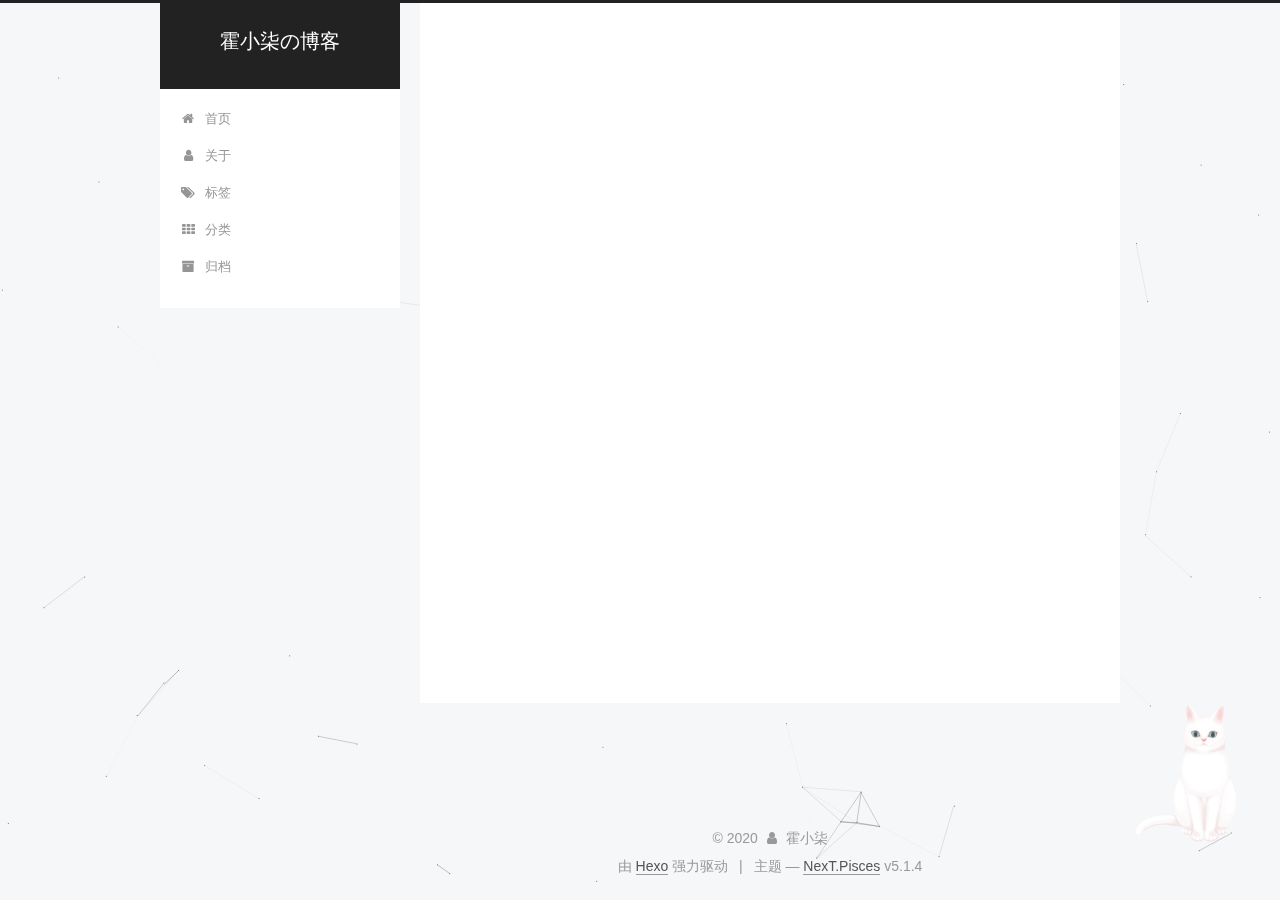
==== commit 44750b52: "Site updated: 2020-05-21 18:30:17" ====
--- a/archives/index.html
+++ b/archives/index.html
@@ -526,7 +526,7 @@
 
   
   
-    <script type="text/javascript" src="[object Object]"></script>
+    <script type="text/javascript" src="/lib/canvas-nest/canvas-nest.min.js"></script>
   
 
 
--- a/css/main.css
+++ b/css/main.css
@@ -1823,7 +1823,7 @@
   width: 4px;
   height: 4px;
   border-radius: 50%;
-  background: #d07438;
+  background: #ff79ff;
 }
 .links-of-blogroll {
   font-size: 13px;
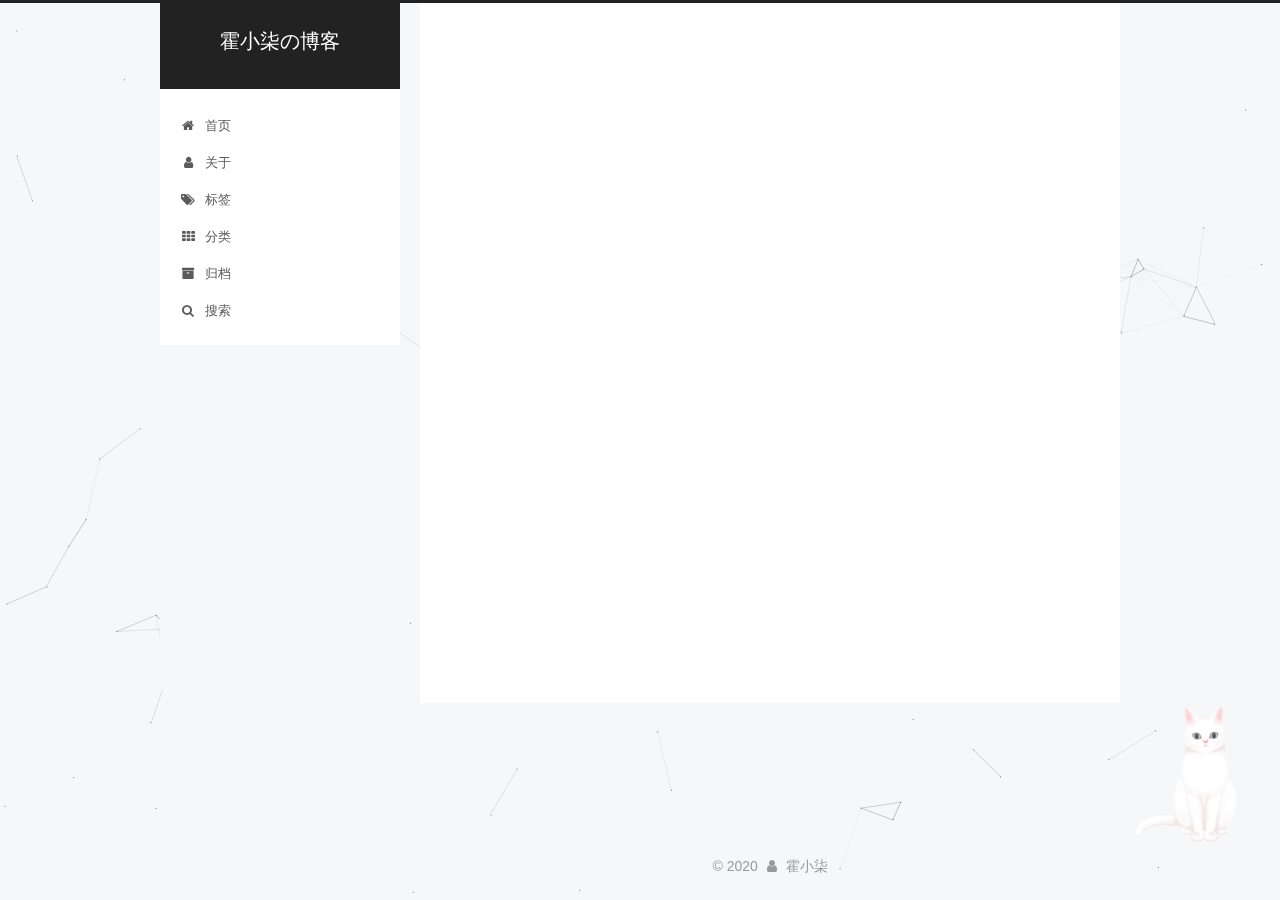
==== commit b030b0b2: "Site updated: 2020-11-19 16:59:27" ====
--- a/archives/index.html
+++ b/archives/index.html
@@ -96,7 +96,7 @@
     root: '/',
     scheme: 'Pisces',
     version: '5.1.4',
-    sidebar: {"position":"left","display":"post","offset":12,"b2t":false,"scrollpercent":false,"onmobile":false},
+    sidebar: {"position":"left","display":"post","offset":12,"b2t":false,"scrollpercent":true,"onmobile":false},
     fancybox: true,
     tabs: true,
     motion: {"enable":true,"async":false,"transition":{"post_block":"fadeIn","post_header":"slideDownIn","post_body":"slideDownIn","coll_header":"slideLeftIn","sidebar":"slideUpIn"}},
@@ -228,9 +228,43 @@
       
 
       
+        <li class="menu-item menu-item-search">
+          
+            <a href="javascript:;" class="popup-trigger">
+          
+            
+              <i class="menu-item-icon fa fa-search fa-fw"></i> <br />
+            
+            搜索
+          </a>
+        </li>
+      
     </ul>
   
 
+  
+    <div class="site-search">
+      
+  <div class="popup search-popup local-search-popup">
+  <div class="local-search-header clearfix">
+    <span class="search-icon">
+      <i class="fa fa-search"></i>
+    </span>
+    <span class="popup-btn-close">
+      <i class="fa fa-times-circle"></i>
+    </span>
+    <div class="local-search-input-wrapper">
+      <input autocomplete="off"
+             placeholder="搜索..." spellcheck="false"
+             type="text" id="local-search-input">
+    </div>
+  </div>
+  <div id="local-search-result"></div>
+</div>
+
+
+
+    </div>
   
 </nav>
 
@@ -258,7 +292,7 @@
         
           
         
-        嗯..! 目前共计 1 篇日志。 继续努力。
+        嗯..! 目前共计 2 篇日志。 继续努力。
       </span>
 
       
@@ -272,6 +306,43 @@
           <div class="collection-title">
             <h1 class="archive-year" id="archive-year-2020">2020</h1>
           </div>
+        
+        
+
+        
+
+  <article class="post post-type-normal" itemscope itemtype="http://schema.org/Article">
+    <header class="post-header">
+
+      <h2 class="post-title">
+        
+            <a class="post-title-link" href="/2020/05/21/%E9%9C%8D%E5%B0%8F%E6%9F%92%E3%81%AE%E7%AC%AC%E4%B8%80%E7%AF%87%E5%8D%9A%E5%AE%A2/" itemprop="url">
+              
+                <span itemprop="name">霍小柒の第一篇博客</span>
+              
+            </a>
+        
+      </h2>
+
+      <div class="post-meta">
+        <time class="post-time" itemprop="dateCreated"
+              datetime="2020-05-21T18:34:56+08:00"
+              content="2020-05-21" >
+          05-21
+        </time>
+      </div>
+
+    </header>
+  </article>
+
+
+
+      
+
+        
+        
+        
+
         
         
 
@@ -360,7 +431,7 @@
               
                 <a href="/archives/%20%7C%7C%20archive">
               
-                  <span class="site-state-item-count">1</span>
+                  <span class="site-state-item-count">2</span>
                   <span class="site-state-item-name">日志</span>
                 </a>
               </div>
@@ -426,7 +497,7 @@
   
 </div>
 
-
+<!--
   <div class="powered-by">由 <a class="theme-link" target="_blank" href="https://hexo.io">Hexo</a> 强力驱动</div>
 
 
@@ -436,7 +507,7 @@
 
 
   <div class="theme-info">主题 &mdash; <a class="theme-link" target="_blank" href="https://github.com/iissnan/hexo-theme-next">NexT.Pisces</a> v5.1.4</div>
-
+-->
 
 
 
@@ -455,6 +526,8 @@
     
       <div class="back-to-top">
         <i class="fa fa-arrow-up"></i>
+        
+          <span id="scrollpercent"><span>0</span>%</span>
         
       </div>
     
@@ -593,6 +666,323 @@
 
   
 
+  <script type="text/javascript">
+    // Popup Window;
+    var isfetched = false;
+    var isXml = true;
+    // Search DB path;
+    var search_path = "search.xml";
+    if (search_path.length === 0) {
+      search_path = "search.xml";
+    } else if (/json$/i.test(search_path)) {
+      isXml = false;
+    }
+    var path = "/" + search_path;
+    // monitor main search box;
+
+    var onPopupClose = function (e) {
+      $('.popup').hide();
+      $('#local-search-input').val('');
+      $('.search-result-list').remove();
+      $('#no-result').remove();
+      $(".local-search-pop-overlay").remove();
+      $('body').css('overflow', '');
+    }
+
+    function proceedsearch() {
+      $("body")
+        .append('<div class="search-popup-overlay local-search-pop-overlay"></div>')
+        .css('overflow', 'hidden');
+      $('.search-popup-overlay').click(onPopupClose);
+      $('.popup').toggle();
+      var $localSearchInput = $('#local-search-input');
+      $localSearchInput.attr("autocapitalize", "none");
+      $localSearchInput.attr("autocorrect", "off");
+      $localSearchInput.focus();
+    }
+
+    // search function;
+    var searchFunc = function(path, search_id, content_id) {
+      'use strict';
+
+      // start loading animation
+      $("body")
+        .append('<div class="search-popup-overlay local-search-pop-overlay">' +
+          '<div id="search-loading-icon">' +
+          '<i class="fa fa-spinner fa-pulse fa-5x fa-fw"></i>' +
+          '</div>' +
+          '</div>')
+        .css('overflow', 'hidden');
+      $("#search-loading-icon").css('margin', '20% auto 0 auto').css('text-align', 'center');
+
+      $.ajax({
+        url: path,
+        dataType: isXml ? "xml" : "json",
+        async: true,
+        success: function(res) {
+          // get the contents from search data
+          isfetched = true;
+          $('.popup').detach().appendTo('.header-inner');
+          var datas = isXml ? $("entry", res).map(function() {
+            return {
+              title: $("title", this).text(),
+              content: $("content",this).text(),
+              url: $("url" , this).text()
+            };
+          }).get() : res;
+          var input = document.getElementById(search_id);
+          var resultContent = document.getElementById(content_id);
+          var inputEventFunction = function() {
+            var searchText = input.value.trim().toLowerCase();
+            var keywords = searchText.split(/[\s\-]+/);
+            if (keywords.length > 1) {
+              keywords.push(searchText);
+            }
+            var resultItems = [];
+            if (searchText.length > 0) {
+              // perform local searching
+              datas.forEach(function(data) {
+                var isMatch = false;
+                var hitCount = 0;
+                var searchTextCount = 0;
+                var title = data.title.trim();
+                var titleInLowerCase = title.toLowerCase();
+                var content = data.content.trim().replace(/<[^>]+>/g,"");
+                var contentInLowerCase = content.toLowerCase();
+                var articleUrl = decodeURIComponent(data.url);
+                var indexOfTitle = [];
+                var indexOfContent = [];
+                // only match articles with not empty titles
+                if(title != '') {
+                  keywords.forEach(function(keyword) {
+                    function getIndexByWord(word, text, caseSensitive) {
+                      var wordLen = word.length;
+                      if (wordLen === 0) {
+                        return [];
+                      }
+                      var startPosition = 0, position = [], index = [];
+                      if (!caseSensitive) {
+                        text = text.toLowerCase();
+                        word = word.toLowerCase();
+                      }
+                      while ((position = text.indexOf(word, startPosition)) > -1) {
+                        index.push({position: position, word: word});
+                        startPosition = position + wordLen;
+                      }
+                      return index;
+                    }
+
+                    indexOfTitle = indexOfTitle.concat(getIndexByWord(keyword, titleInLowerCase, false));
+                    indexOfContent = indexOfContent.concat(getIndexByWord(keyword, contentInLowerCase, false));
+                  });
+                  if (indexOfTitle.length > 0 || indexOfContent.length > 0) {
+                    isMatch = true;
+                    hitCount = indexOfTitle.length + indexOfContent.length;
+                  }
+                }
+
+                // show search results
+
+                if (isMatch) {
+                  // sort index by position of keyword
+
+                  [indexOfTitle, indexOfContent].forEach(function (index) {
+                    index.sort(function (itemLeft, itemRight) {
+                      if (itemRight.position !== itemLeft.position) {
+                        return itemRight.position - itemLeft.position;
+                      } else {
+                        return itemLeft.word.length - itemRight.word.length;
+                      }
+                    });
+                  });
+
+                  // merge hits into slices
+
+                  function mergeIntoSlice(text, start, end, index) {
+                    var item = index[index.length - 1];
+                    var position = item.position;
+                    var word = item.word;
+                    var hits = [];
+                    var searchTextCountInSlice = 0;
+                    while (position + word.length <= end && index.length != 0) {
+                      if (word === searchText) {
+                        searchTextCountInSlice++;
+                      }
+                      hits.push({position: position, length: word.length});
+                      var wordEnd = position + word.length;
+
+                      // move to next position of hit
+
+                      index.pop();
+                      while (index.length != 0) {
+                        item = index[index.length - 1];
+                        position = item.position;
+                        word = item.word;
+                        if (wordEnd > position) {
+                          index.pop();
+                        } else {
+                          break;
+                        }
+                      }
+                    }
+                    searchTextCount += searchTextCountInSlice;
+                    return {
+                      hits: hits,
+                      start: start,
+                      end: end,
+                      searchTextCount: searchTextCountInSlice
+                    };
+                  }
+
+                  var slicesOfTitle = [];
+                  if (indexOfTitle.length != 0) {
+                    slicesOfTitle.push(mergeIntoSlice(title, 0, title.length, indexOfTitle));
+                  }
+
+                  var slicesOfContent = [];
+                  while (indexOfContent.length != 0) {
+                    var item = indexOfContent[indexOfContent.length - 1];
+                    var position = item.position;
+                    var word = item.word;
+                    // cut out 100 characters
+                    var start = position - 20;
+                    var end = position + 80;
+                    if(start < 0){
+                      start = 0;
+                    }
+                    if (end < position + word.length) {
+                      end = position + word.length;
+                    }
+                    if(end > content.length){
+                      end = content.length;
+                    }
+                    slicesOfContent.push(mergeIntoSlice(content, start, end, indexOfContent));
+                  }
+
+                  // sort slices in content by search text's count and hits' count
+
+                  slicesOfContent.sort(function (sliceLeft, sliceRight) {
+                    if (sliceLeft.searchTextCount !== sliceRight.searchTextCount) {
+                      return sliceRight.searchTextCount - sliceLeft.searchTextCount;
+                    } else if (sliceLeft.hits.length !== sliceRight.hits.length) {
+                      return sliceRight.hits.length - sliceLeft.hits.length;
+                    } else {
+                      return sliceLeft.start - sliceRight.start;
+                    }
+                  });
+
+                  // select top N slices in content
+
+                  var upperBound = parseInt('1');
+                  if (upperBound >= 0) {
+                    slicesOfContent = slicesOfContent.slice(0, upperBound);
+                  }
+
+                  // highlight title and content
+
+                  function highlightKeyword(text, slice) {
+                    var result = '';
+                    var prevEnd = slice.start;
+                    slice.hits.forEach(function (hit) {
+                      result += text.substring(prevEnd, hit.position);
+                      var end = hit.position + hit.length;
+                      result += '<b class="search-keyword">' + text.substring(hit.position, end) + '</b>';
+                      prevEnd = end;
+                    });
+                    result += text.substring(prevEnd, slice.end);
+                    return result;
+                  }
+
+                  var resultItem = '';
+
+                  if (slicesOfTitle.length != 0) {
+                    resultItem += "<li><a href='" + articleUrl + "' class='search-result-title'>" + highlightKeyword(title, slicesOfTitle[0]) + "</a>";
+                  } else {
+                    resultItem += "<li><a href='" + articleUrl + "' class='search-result-title'>" + title + "</a>";
+                  }
+
+                  slicesOfContent.forEach(function (slice) {
+                    resultItem += "<a href='" + articleUrl + "'>" +
+                      "<p class=\"search-result\">" + highlightKeyword(content, slice) +
+                      "...</p>" + "</a>";
+                  });
+
+                  resultItem += "</li>";
+                  resultItems.push({
+                    item: resultItem,
+                    searchTextCount: searchTextCount,
+                    hitCount: hitCount,
+                    id: resultItems.length
+                  });
+                }
+              })
+            };
+            if (keywords.length === 1 && keywords[0] === "") {
+              resultContent.innerHTML = '<div id="no-result"><i class="fa fa-search fa-5x" /></div>'
+            } else if (resultItems.length === 0) {
+              resultContent.innerHTML = '<div id="no-result"><i class="fa fa-frown-o fa-5x" /></div>'
+            } else {
+              resultItems.sort(function (resultLeft, resultRight) {
+                if (resultLeft.searchTextCount !== resultRight.searchTextCount) {
+                  return resultRight.searchTextCount - resultLeft.searchTextCount;
+                } else if (resultLeft.hitCount !== resultRight.hitCount) {
+                  return resultRight.hitCount - resultLeft.hitCount;
+                } else {
+                  return resultRight.id - resultLeft.id;
+                }
+              });
+              var searchResultList = '<ul class=\"search-result-list\">';
+              resultItems.forEach(function (result) {
+                searchResultList += result.item;
+              })
+              searchResultList += "</ul>";
+              resultContent.innerHTML = searchResultList;
+            }
+          }
+
+          if ('auto' === 'auto') {
+            input.addEventListener('input', inputEventFunction);
+          } else {
+            $('.search-icon').click(inputEventFunction);
+            input.addEventListener('keypress', function (event) {
+              if (event.keyCode === 13) {
+                inputEventFunction();
+              }
+            });
+          }
+
+          // remove loading animation
+          $(".local-search-pop-overlay").remove();
+          $('body').css('overflow', '');
+
+          proceedsearch();
+        }
+      });
+    }
+
+    // handle and trigger popup window;
+    $('.popup-trigger').click(function(e) {
+      e.stopPropagation();
+      if (isfetched === false) {
+        searchFunc(path, 'local-search-input', 'local-search-result');
+      } else {
+        proceedsearch();
+      };
+    });
+
+    $('.popup-btn-close').click(onPopupClose);
+    $('.popup').click(function(e){
+      e.stopPropagation();
+    });
+    $(document).on('keyup', function (event) {
+      var shouldDismissSearchPopup = event.which === 27 &&
+        $('.search-popup').is(':visible');
+      if (shouldDismissSearchPopup) {
+        onPopupClose();
+      }
+    });
+  </script>
+
 
 
 
--- a/css/main.css
+++ b/css/main.css
@@ -1063,7 +1063,7 @@
   right: 30px;
   z-index: 1050;
   padding: 0 6px;
-  width: 24px;
+  width: initial;
   background: #222;
   font-size: 12px;
   opacity: 0.6;
@@ -1823,7 +1823,7 @@
   width: 4px;
   height: 4px;
   border-radius: 50%;
-  background: #ff79ff;
+  background: #b8be73;
 }
 .links-of-blogroll {
   font-size: 13px;
@@ -2991,3 +2991,10 @@
     text-align: justify;
   }
 }
+.post {
+  margin-top: 60px;
+  margin-bottom: 60px;
+  padding: 25px;
+  -webkit-box-shadow: 0 0 5px rgba(202,203,203,0.5);
+  -moz-box-shadow: 0 0 5px rgba(202,203,204,0.5);
+}
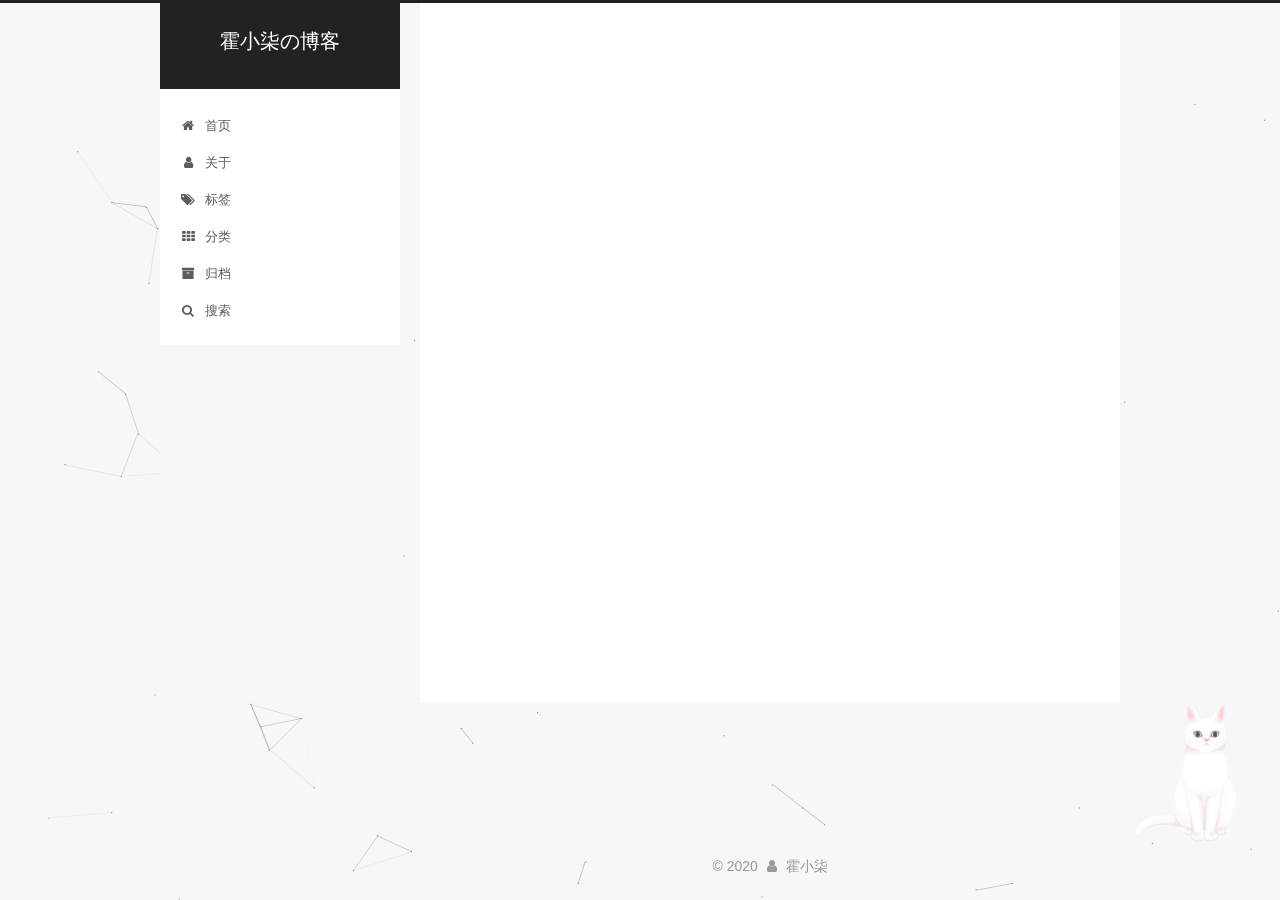
==== commit 07005b11: "Site updated: 2020-11-19 17:19:32" ====
--- a/archives/index.html
+++ b/archives/index.html
@@ -292,7 +292,7 @@
         
           
         
-        嗯..! 目前共计 2 篇日志。 继续努力。
+        嗯..! 目前共计 1 篇日志。 继续努力。
       </span>
 
       
@@ -339,43 +339,6 @@
 
       
 
-        
-        
-        
-
-        
-        
-
-        
-
-  <article class="post post-type-normal" itemscope itemtype="http://schema.org/Article">
-    <header class="post-header">
-
-      <h2 class="post-title">
-        
-            <a class="post-title-link" href="/2020/05/21/hello-world/" itemprop="url">
-              
-                <span itemprop="name">Hello World</span>
-              
-            </a>
-        
-      </h2>
-
-      <div class="post-meta">
-        <time class="post-time" itemprop="dateCreated"
-              datetime="2020-05-21T16:25:55+08:00"
-              content="2020-05-21" >
-          05-21
-        </time>
-      </div>
-
-    </header>
-  </article>
-
-
-
-      
-
     </div>
   </div>
   
@@ -431,7 +394,7 @@
               
                 <a href="/archives/%20%7C%7C%20archive">
               
-                  <span class="site-state-item-count">2</span>
+                  <span class="site-state-item-count">1</span>
                   <span class="site-state-item-name">日志</span>
                 </a>
               </div>
--- a/css/main.css
+++ b/css/main.css
@@ -1823,7 +1823,7 @@
   width: 4px;
   height: 4px;
   border-radius: 50%;
-  background: #b8be73;
+  background: #91b9d0;
 }
 .links-of-blogroll {
   font-size: 13px;
